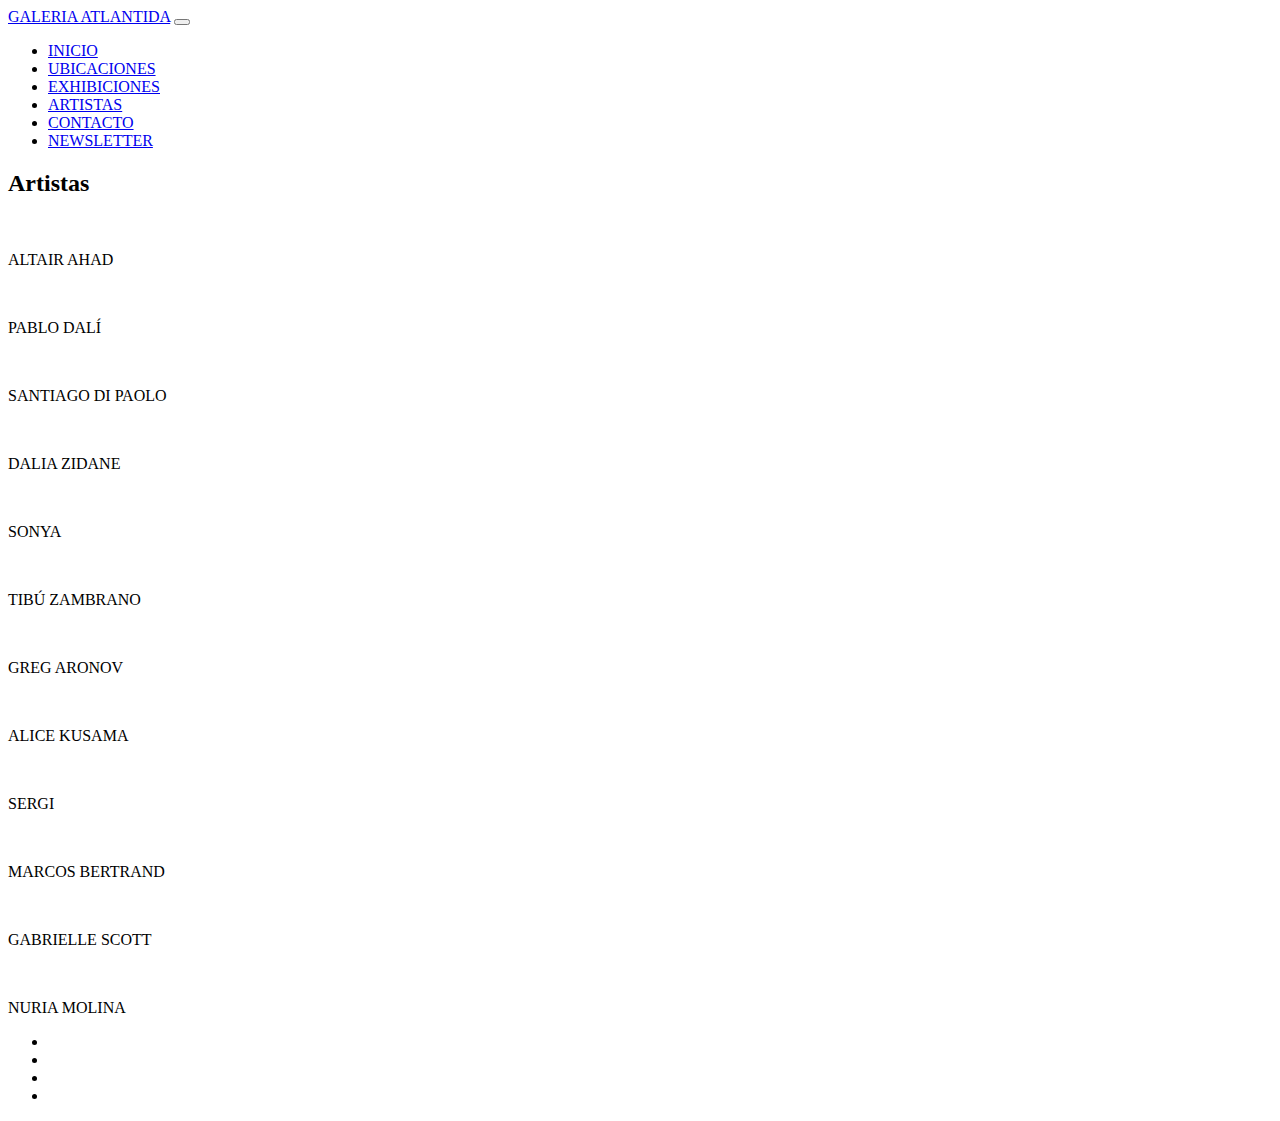
==== pages/Artistas.html @ 8ad232c5 "Add files via upload" ====
<!DOCTYPE html>
<html lang="en">
<head>
    <meta charset="UTF-8">
    <meta http-equiv="X-UA-Compatible" content="IE=edge">
    <meta name="viewport" content="width=device-width, initial-scale=1.0">
    <title>Galeria Atlantida - Galeria de arte ubicada en Buenos Aires</title>
    
    <link rel="stylesheet" href="../Assets/Css/Style.css">
    
    <link rel="preconnect" href="https://fonts.googleapis.com">
    <link rel="preconnect" href="https://fonts.gstatic.com" crossorigin>
    <link href="https://fonts.googleapis.com/css2?family=Italiana&display=swap" rel="stylesheet">
    <link rel="preconnect" href="https://fonts.googleapis.com">
    <link rel="preconnect" href="https://fonts.gstatic.com" crossorigin>
    <link href="https://fonts.googleapis.com/css2?family=Barlow:wght@300&display=swap" rel="stylesheet">
    <link rel="preconnect" href="https://fonts.googleapis.com">
    <link rel="preconnect" href="https://fonts.gstatic.com" crossorigin>
    <link href="https://fonts.googleapis.com/css2?family=Tiro+Kannada&display=swap" rel="stylesheet">
    <link rel="preconnect" href="https://fonts.googleapis.com">
    <link rel="preconnect" href="https://fonts.gstatic.com" crossorigin>
    <link href="https://fonts.googleapis.com/css2?family=Barlow:wght@300&display=swap" rel="stylesheet">
    <!-- CSS only -->
    <link href="https://cdn.jsdelivr.net/npm/bootstrap@5.2.0-beta1/dist/css/bootstrap.min.css" rel="stylesheet" integrity="sha384-0evHe/X+R7YkIZDRvuzKMRqM+OrBnVFBL6DOitfPri4tjfHxaWutUpFmBp4vmVor" crossorigin="anonymous">
</head>

<body class="cont__art">
    <nav class="navbar navbar-expand-lg bg-light">
        <div class="container-fluid">
            <a class="navbar-brand" href="#">GALERIA ATLANTIDA</a>
            <button class="navbar-toggler" type="button" data-bs-toggle="collapse" data-bs-target="#navbarNav" aria-controls="navbarNav" aria-expanded="false" aria-label="Toggle navigation">
                <span class="navbar-toggler-icon"></span>
            </button>
            <div class="collapse navbar-collapse" id="navbarNav">
                <ul class="navbar-nav">
                    <li class="nav-item">
                        <a class="nav-link active" aria-current="page" href="../index.html">INICIO</a>
                    </li>
                    <li class="nav-item">
                        <a class="nav-link" href="../pages/Ubicaciones.html">UBICACIONES</a>
                    </li>
                    <li class="nav-item">
                        <a class="nav-link" href="../pages/Exhibiciones.html">EXHIBICIONES</a>
                    </li>
                    <li class="nav-item">
                        <a class="nav-link" href="../pages/Artistas.html">ARTISTAS</a>
                    </li>
                    <li class="nav-item">
                        <a class="nav-link" href="../pages/Ubicaciones.html">CONTACTO</a>
                    </li>
                    <li class="nav-item">
                        <a class="nav-link" href="../pages/Newsletter.html">NEWSLETTER</a>
                    </li>
                </ul>
            </div>
        </div>
    </nav>

    <header class="p-4">
        <h2>Artistas</h2>
    </header>

    <main class="">
        <div class="d-flex flex-wrap cards__art justify-content-center justify-content-around">
            <div class="card m-2" >
                <img src="/Assets/Img/arte-abstracto.jpg" alt="">
                <p>ALTAIR AHAD</p>
            </div>
            <div class="card m-2">
                <img src="/Assets/Img/arte-cubismo-min.jpg" alt="">
                <p>PABLO DALÍ</p>
            </div>
            <div class="card m-2">
                <img src="/Assets/Img/arte-doodle-min.jpg" alt="">
                <p>SANTIAGO DI PAOLO</p>
            </div>
            <div class="card m-2">
                <img src="/Assets/Img/arte-expresionismo2.jpg" alt="">
                <p>DALIA ZIDANE</p>
            </div>
            <div class="card m-2">
                <img src="/Assets/Img/arte-fotografia-min.jpg" alt="">
                <p>SONYA</p>
            </div>
            <div class="card m-2">
                <img src="/Assets/Img/arte-impresionismo-min.jpg" alt="">
                <p>TIBÚ ZAMBRANO</p>
            </div>
            <div class="card m-2">
                <img src="/Assets/Img/arte-nft-min.jpg" alt="">
                <p>GREG ARONOV</p>
            </div>
            <div class="card m-2">
                <img src="/Assets/Img/arte-oleo-min.jpg" alt="">
                <p>ALICE KUSAMA</p>
            </div>
            <div class="card m-2">
                <img src="/Assets/Img/arte-pop-min.jpg" alt="">
                <p>SERGI</p>
            </div>
            <div class="card m-2">
                <img src="/Assets/Img/arte-realismo-min.jpg" alt="">
                <p>MARCOS BERTRAND </p>
            </div>
            <div class="card m-2">
                <img src="/Assets/Img/arte-surrealismo-min.jpg" alt="">
                <p>GABRIELLE SCOTT</p>
            </div>
            <div class="card m-2">
                <img src="/Assets/Img/arte-abstracto2-min.jpg" alt="">
                <p>NURIA MOLINA</p>
            </div>
        </div>
    </main>

    <!-- Me sale un margin-bottom que no encuentro de dónde sale -->
    <div class="">
        <footer class="footer">
            <div class="container col-10 col-md-10 col-xl-12 pt-1 align-items-center">
                <nav class="">
                    <ul class="d-flex justify-content-around p-3">
                        <li><a href=""><img class="img1"  src="../assets/img/logo-fb.png" alt=""></a></li>
                        <li><a href=""><img class="img1"  src="../assets/img/logo-ig.png" alt=""></a></li>
                        <li><a href=""><img class="img1"  src="../assets/img/logo-pint.png" alt=""></a></li>
                        <li><a href=""><img class="img1"  src="../assets/img/logo-tumblr.png" alt=""></a></li>
                    </ul>
                </nav>
            </div>
        </footer>
    </div>

<!-- JavaScript Bundle with Popper -->
<script src="https://cdn.jsdelivr.net/npm/bootstrap@5.2.0-beta1/dist/js/bootstrap.bundle.min.js" integrity="sha384-pprn3073KE6tl6bjs2QrFaJGz5/SUsLqktiwsUTF55Jfv3qYSDhgCecCxMW52nD2" crossorigin="anonymous"></script>
</body>


</html>
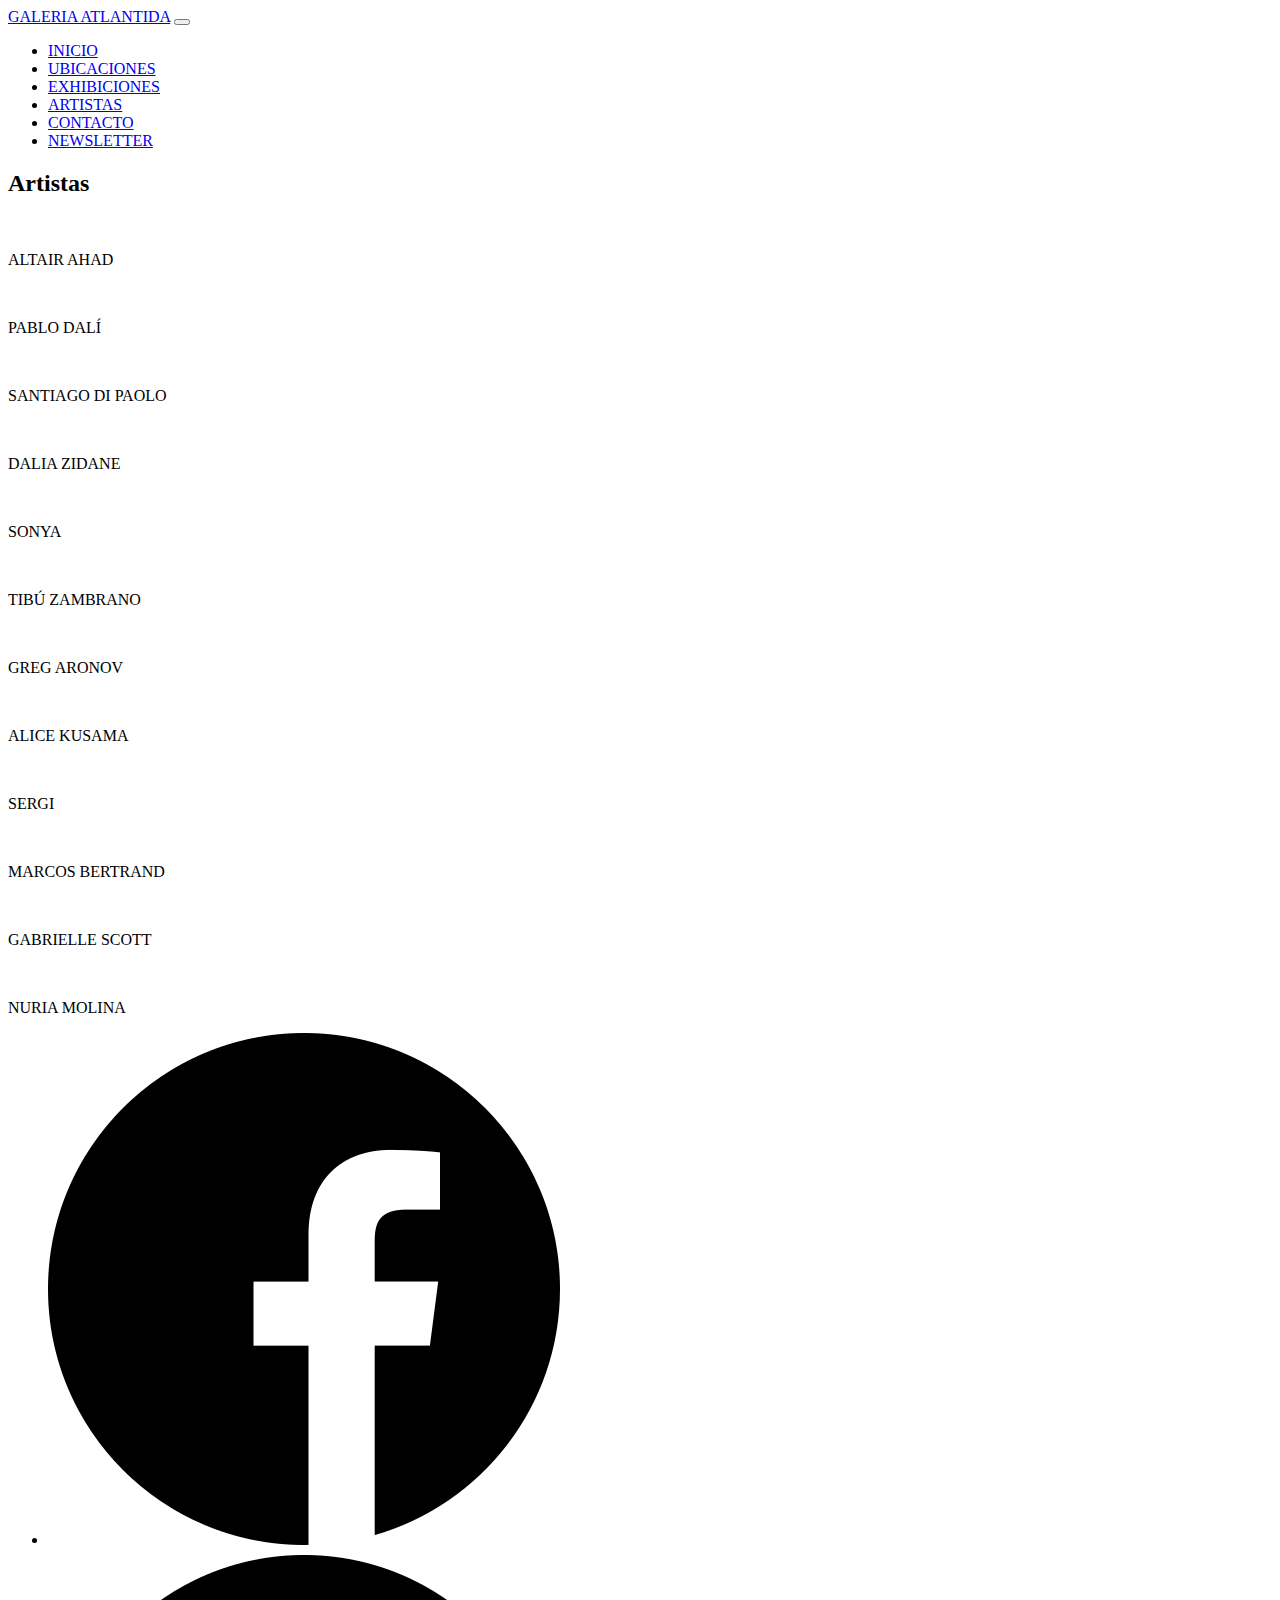
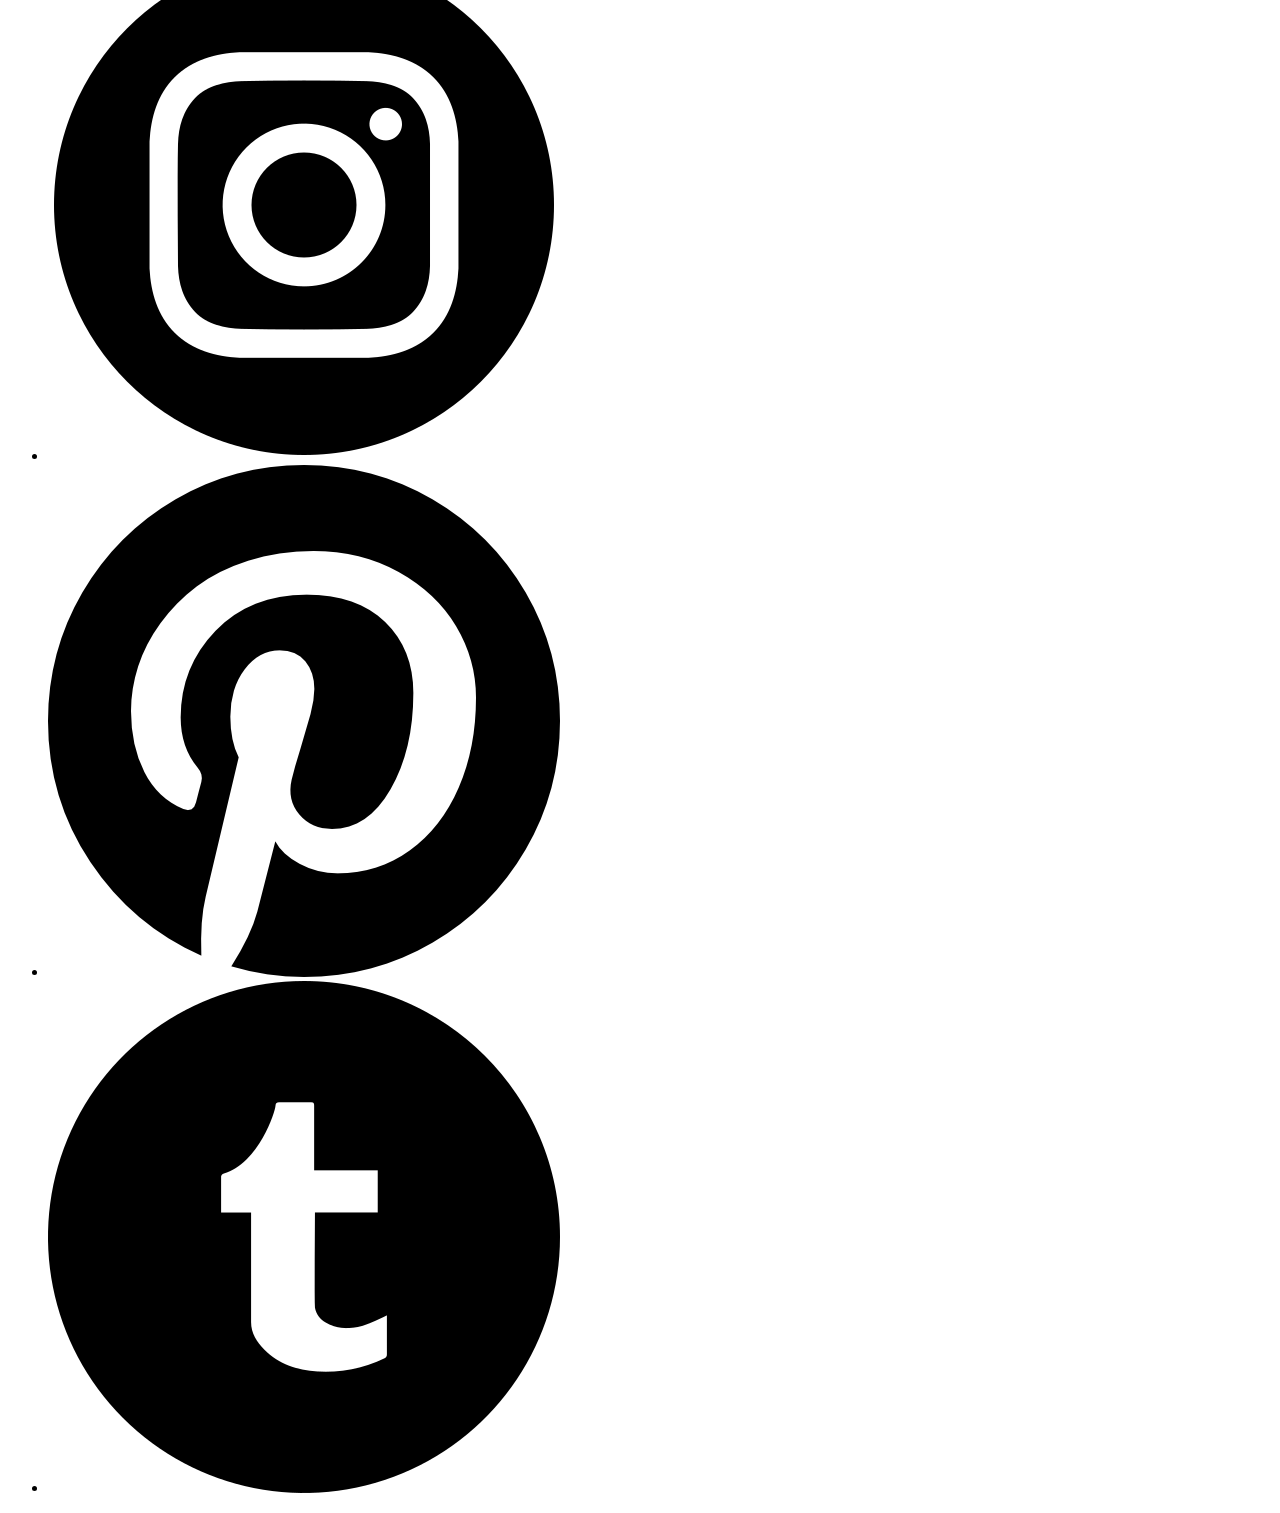
==== commit a7b58b5c: "Add files via upload" ====
--- a/pages/Artistas.html
+++ b/pages/Artistas.html
@@ -113,12 +113,11 @@
         </div>
     </main>
 
-    <!-- Me sale un margin-bottom que no encuentro de dónde sale -->
     <div class="">
         <footer class="footer">
-            <div class="container col-10 col-md-10 col-xl-12 pt-1 align-items-center">
-                <nav class="">
-                    <ul class="d-flex justify-content-around p-3">
+            <div class="container-fluid col-10 col-md-10 col-xl-12 pt-1 align-items-center">
+                <nav class="p-2">
+                    <ul class="d-flex justify-content-around">
                         <li><a href=""><img class="img1"  src="../assets/img/logo-fb.png" alt=""></a></li>
                         <li><a href=""><img class="img1"  src="../assets/img/logo-ig.png" alt=""></a></li>
                         <li><a href=""><img class="img1"  src="../assets/img/logo-pint.png" alt=""></a></li>
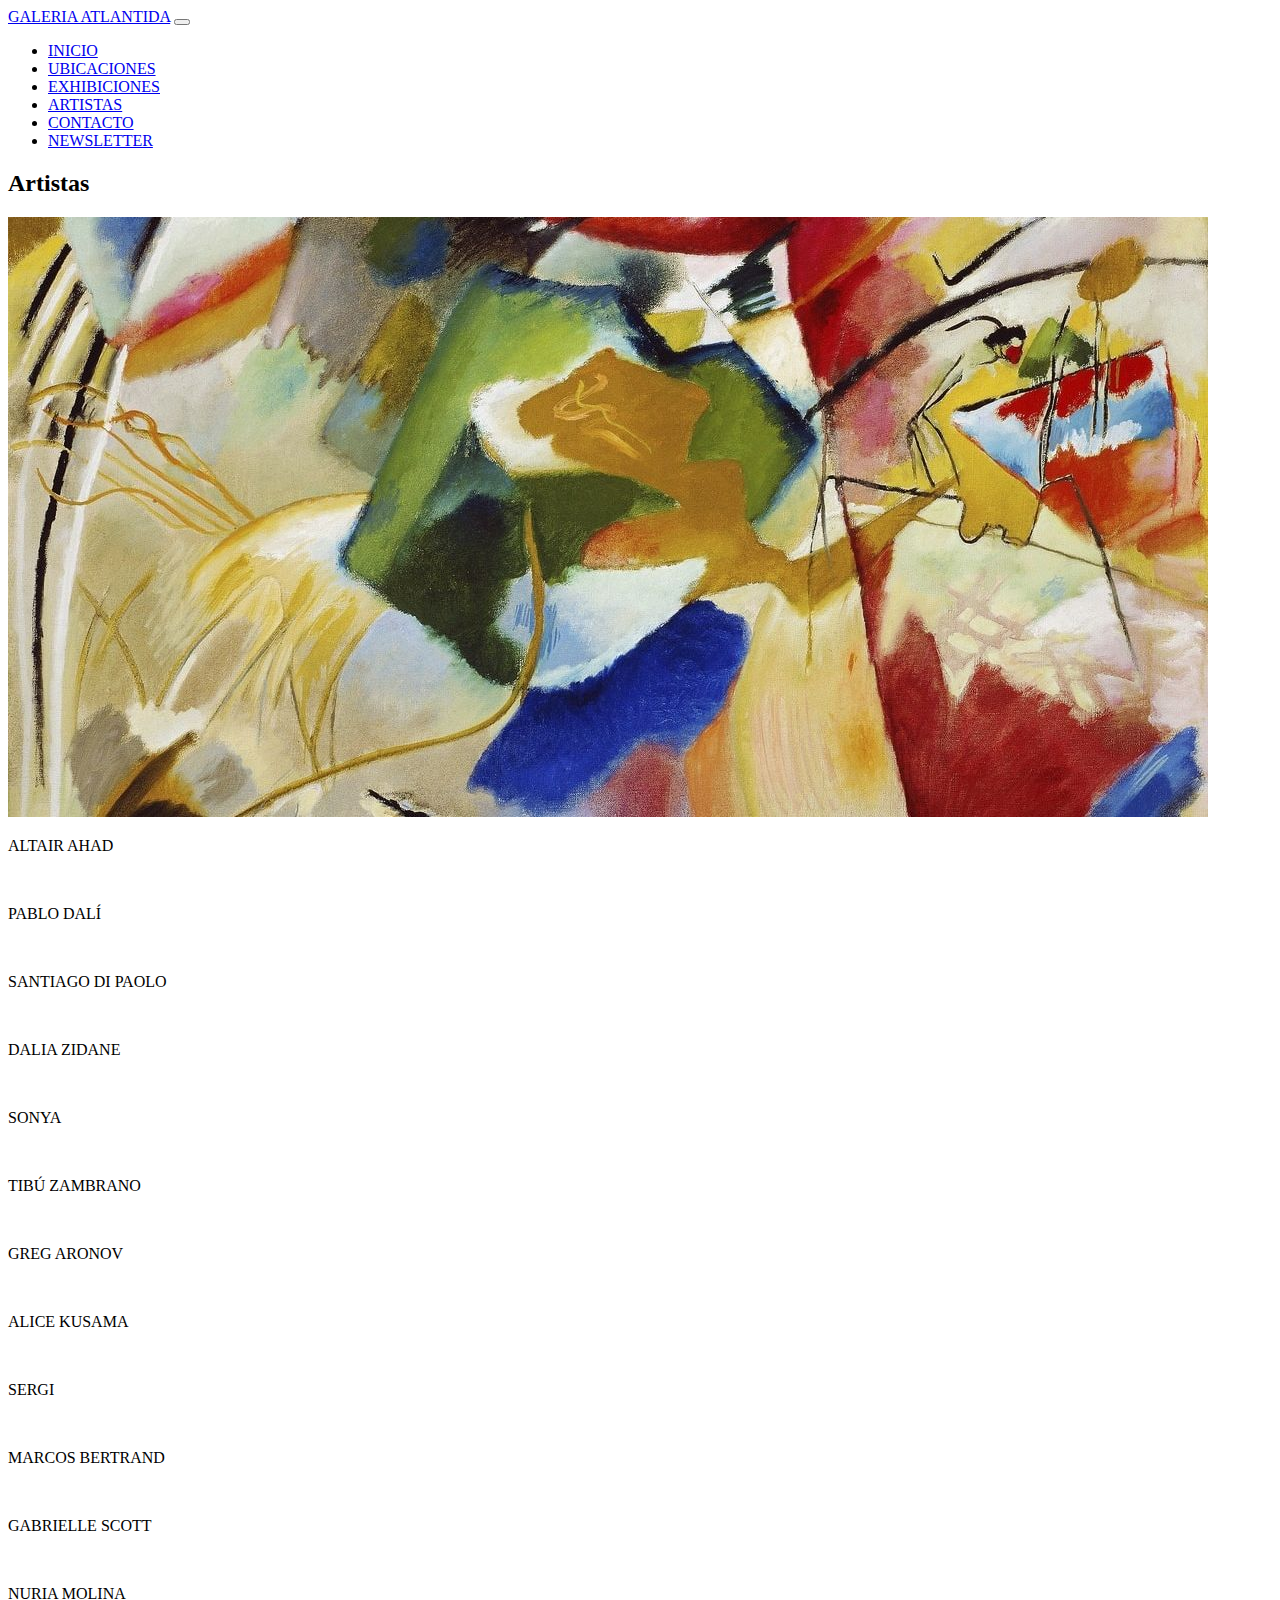
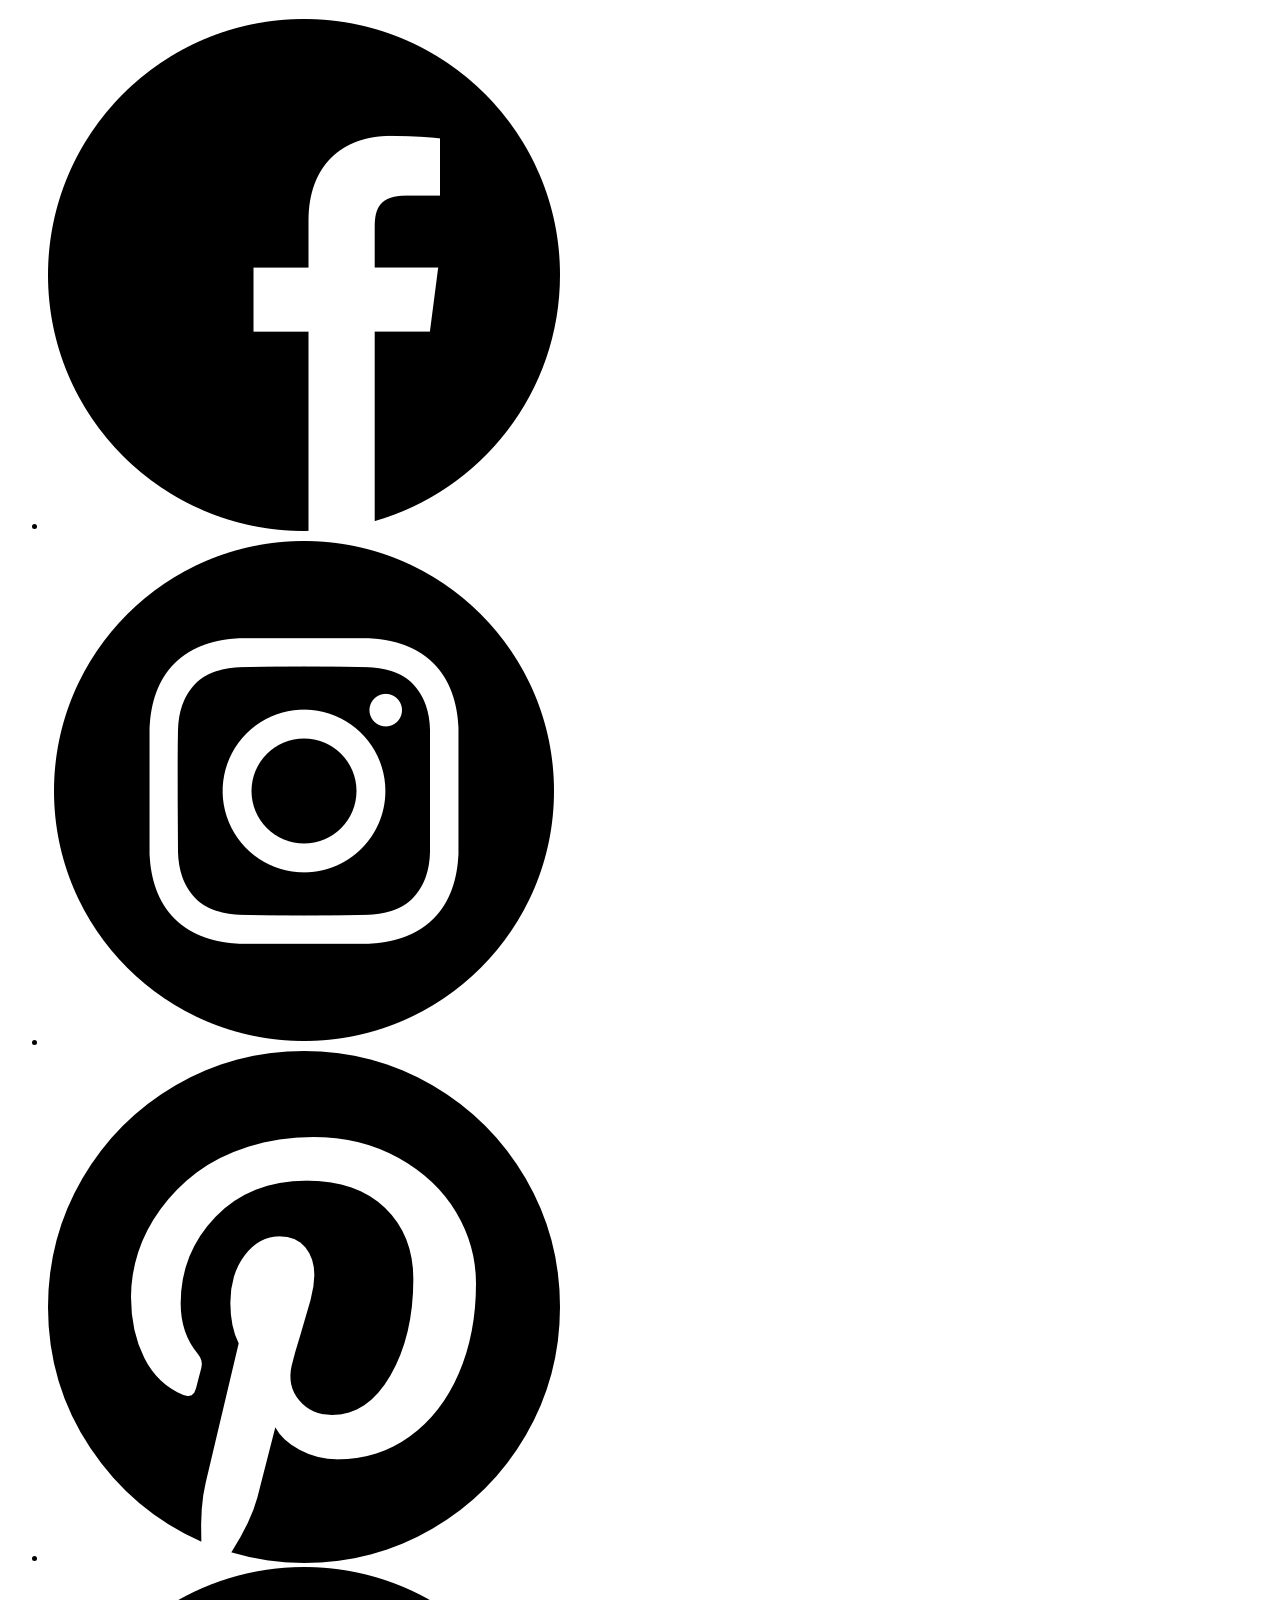
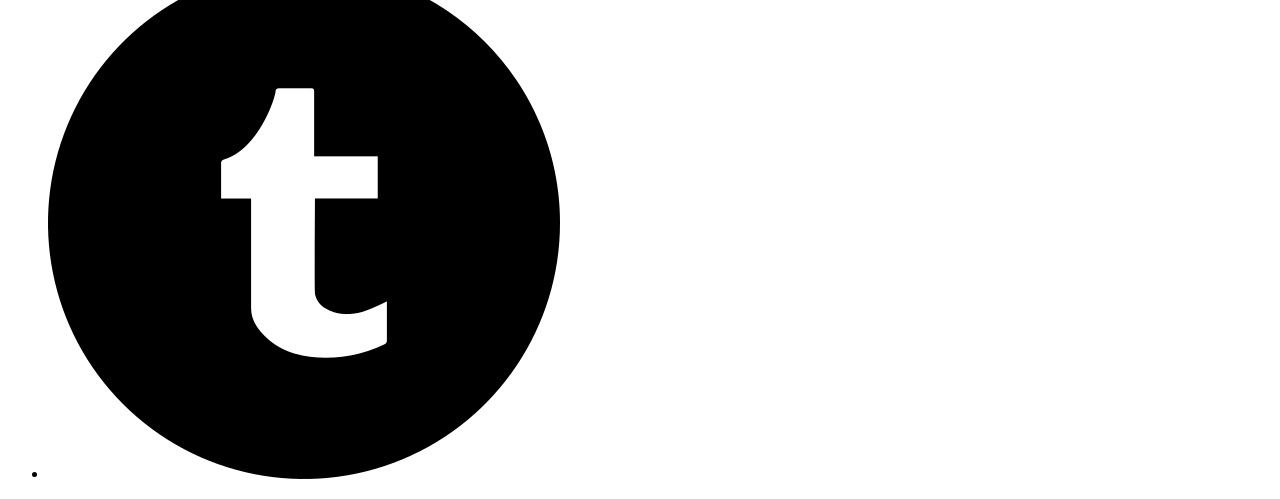
==== commit a1e8ac89: "Update Artistas.html" ====
--- a/pages/Artistas.html
+++ b/pages/Artistas.html
@@ -1,136 +1,136 @@
-<!DOCTYPE html>
-<html lang="en">
-<head>
-    <meta charset="UTF-8">
-    <meta http-equiv="X-UA-Compatible" content="IE=edge">
-    <meta name="viewport" content="width=device-width, initial-scale=1.0">
-    <title>Galeria Atlantida - Galeria de arte ubicada en Buenos Aires</title>
-    
-    <link rel="stylesheet" href="../Assets/Css/Style.css">
-    
-    <link rel="preconnect" href="https://fonts.googleapis.com">
-    <link rel="preconnect" href="https://fonts.gstatic.com" crossorigin>
-    <link href="https://fonts.googleapis.com/css2?family=Italiana&display=swap" rel="stylesheet">
-    <link rel="preconnect" href="https://fonts.googleapis.com">
-    <link rel="preconnect" href="https://fonts.gstatic.com" crossorigin>
-    <link href="https://fonts.googleapis.com/css2?family=Barlow:wght@300&display=swap" rel="stylesheet">
-    <link rel="preconnect" href="https://fonts.googleapis.com">
-    <link rel="preconnect" href="https://fonts.gstatic.com" crossorigin>
-    <link href="https://fonts.googleapis.com/css2?family=Tiro+Kannada&display=swap" rel="stylesheet">
-    <link rel="preconnect" href="https://fonts.googleapis.com">
-    <link rel="preconnect" href="https://fonts.gstatic.com" crossorigin>
-    <link href="https://fonts.googleapis.com/css2?family=Barlow:wght@300&display=swap" rel="stylesheet">
-    <!-- CSS only -->
-    <link href="https://cdn.jsdelivr.net/npm/bootstrap@5.2.0-beta1/dist/css/bootstrap.min.css" rel="stylesheet" integrity="sha384-0evHe/X+R7YkIZDRvuzKMRqM+OrBnVFBL6DOitfPri4tjfHxaWutUpFmBp4vmVor" crossorigin="anonymous">
-</head>
-
-<body class="cont__art">
-    <nav class="navbar navbar-expand-lg bg-light">
-        <div class="container-fluid">
-            <a class="navbar-brand" href="#">GALERIA ATLANTIDA</a>
-            <button class="navbar-toggler" type="button" data-bs-toggle="collapse" data-bs-target="#navbarNav" aria-controls="navbarNav" aria-expanded="false" aria-label="Toggle navigation">
-                <span class="navbar-toggler-icon"></span>
-            </button>
-            <div class="collapse navbar-collapse" id="navbarNav">
-                <ul class="navbar-nav">
-                    <li class="nav-item">
-                        <a class="nav-link active" aria-current="page" href="../index.html">INICIO</a>
-                    </li>
-                    <li class="nav-item">
-                        <a class="nav-link" href="../pages/Ubicaciones.html">UBICACIONES</a>
-                    </li>
-                    <li class="nav-item">
-                        <a class="nav-link" href="../pages/Exhibiciones.html">EXHIBICIONES</a>
-                    </li>
-                    <li class="nav-item">
-                        <a class="nav-link" href="../pages/Artistas.html">ARTISTAS</a>
-                    </li>
-                    <li class="nav-item">
-                        <a class="nav-link" href="../pages/Ubicaciones.html">CONTACTO</a>
-                    </li>
-                    <li class="nav-item">
-                        <a class="nav-link" href="../pages/Newsletter.html">NEWSLETTER</a>
-                    </li>
-                </ul>
-            </div>
-        </div>
-    </nav>
-
-    <header class="p-4">
-        <h2>Artistas</h2>
-    </header>
-
-    <main class="">
-        <div class="d-flex flex-wrap cards__art justify-content-center justify-content-around">
-            <div class="card m-2" >
-                <img src="/Assets/Img/arte-abstracto.jpg" alt="">
-                <p>ALTAIR AHAD</p>
-            </div>
-            <div class="card m-2">
-                <img src="/Assets/Img/arte-cubismo-min.jpg" alt="">
-                <p>PABLO DALÍ</p>
-            </div>
-            <div class="card m-2">
-                <img src="/Assets/Img/arte-doodle-min.jpg" alt="">
-                <p>SANTIAGO DI PAOLO</p>
-            </div>
-            <div class="card m-2">
-                <img src="/Assets/Img/arte-expresionismo2.jpg" alt="">
-                <p>DALIA ZIDANE</p>
-            </div>
-            <div class="card m-2">
-                <img src="/Assets/Img/arte-fotografia-min.jpg" alt="">
-                <p>SONYA</p>
-            </div>
-            <div class="card m-2">
-                <img src="/Assets/Img/arte-impresionismo-min.jpg" alt="">
-                <p>TIBÚ ZAMBRANO</p>
-            </div>
-            <div class="card m-2">
-                <img src="/Assets/Img/arte-nft-min.jpg" alt="">
-                <p>GREG ARONOV</p>
-            </div>
-            <div class="card m-2">
-                <img src="/Assets/Img/arte-oleo-min.jpg" alt="">
-                <p>ALICE KUSAMA</p>
-            </div>
-            <div class="card m-2">
-                <img src="/Assets/Img/arte-pop-min.jpg" alt="">
-                <p>SERGI</p>
-            </div>
-            <div class="card m-2">
-                <img src="/Assets/Img/arte-realismo-min.jpg" alt="">
-                <p>MARCOS BERTRAND </p>
-            </div>
-            <div class="card m-2">
-                <img src="/Assets/Img/arte-surrealismo-min.jpg" alt="">
-                <p>GABRIELLE SCOTT</p>
-            </div>
-            <div class="card m-2">
-                <img src="/Assets/Img/arte-abstracto2-min.jpg" alt="">
-                <p>NURIA MOLINA</p>
-            </div>
-        </div>
-    </main>
-
-    <div class="">
-        <footer class="footer">
-            <div class="container-fluid col-10 col-md-10 col-xl-12 pt-1 align-items-center">
-                <nav class="p-2">
-                    <ul class="d-flex justify-content-around">
-                        <li><a href=""><img class="img1"  src="../assets/img/logo-fb.png" alt=""></a></li>
-                        <li><a href=""><img class="img1"  src="../assets/img/logo-ig.png" alt=""></a></li>
-                        <li><a href=""><img class="img1"  src="../assets/img/logo-pint.png" alt=""></a></li>
-                        <li><a href=""><img class="img1"  src="../assets/img/logo-tumblr.png" alt=""></a></li>
-                    </ul>
-                </nav>
-            </div>
-        </footer>
-    </div>
-
-<!-- JavaScript Bundle with Popper -->
-<script src="https://cdn.jsdelivr.net/npm/bootstrap@5.2.0-beta1/dist/js/bootstrap.bundle.min.js" integrity="sha384-pprn3073KE6tl6bjs2QrFaJGz5/SUsLqktiwsUTF55Jfv3qYSDhgCecCxMW52nD2" crossorigin="anonymous"></script>
-</body>
-
-
-</html>+<!DOCTYPE html>
+<html lang="en">
+<head>
+    <meta charset="UTF-8">
+    <meta http-equiv="X-UA-Compatible" content="IE=edge">
+    <meta name="viewport" content="width=device-width, initial-scale=1.0">
+    <title>Galeria Atlantida - Galeria de arte ubicada en Buenos Aires</title>
+    
+    <link rel="stylesheet" href="../Assets/Css/Style.css">
+    
+    <link rel="preconnect" href="https://fonts.googleapis.com">
+    <link rel="preconnect" href="https://fonts.gstatic.com" crossorigin>
+    <link href="https://fonts.googleapis.com/css2?family=Italiana&display=swap" rel="stylesheet">
+    <link rel="preconnect" href="https://fonts.googleapis.com">
+    <link rel="preconnect" href="https://fonts.gstatic.com" crossorigin>
+    <link href="https://fonts.googleapis.com/css2?family=Barlow:wght@300&display=swap" rel="stylesheet">
+    <link rel="preconnect" href="https://fonts.googleapis.com">
+    <link rel="preconnect" href="https://fonts.gstatic.com" crossorigin>
+    <link href="https://fonts.googleapis.com/css2?family=Tiro+Kannada&display=swap" rel="stylesheet">
+    <link rel="preconnect" href="https://fonts.googleapis.com">
+    <link rel="preconnect" href="https://fonts.gstatic.com" crossorigin>
+    <link href="https://fonts.googleapis.com/css2?family=Barlow:wght@300&display=swap" rel="stylesheet">
+    <!-- CSS only -->
+    <link href="https://cdn.jsdelivr.net/npm/bootstrap@5.2.0-beta1/dist/css/bootstrap.min.css" rel="stylesheet" integrity="sha384-0evHe/X+R7YkIZDRvuzKMRqM+OrBnVFBL6DOitfPri4tjfHxaWutUpFmBp4vmVor" crossorigin="anonymous">
+</head>
+
+<body class="cont__art">
+    <nav class="navbar navbar-expand-lg bg-light">
+        <div class="container-fluid">
+            <a class="navbar-brand" href="#">GALERIA ATLANTIDA</a>
+            <button class="navbar-toggler" type="button" data-bs-toggle="collapse" data-bs-target="#navbarNav" aria-controls="navbarNav" aria-expanded="false" aria-label="Toggle navigation">
+                <span class="navbar-toggler-icon"></span>
+            </button>
+            <div class="collapse navbar-collapse" id="navbarNav">
+                <ul class="navbar-nav">
+                    <li class="nav-item">
+                        <a class="nav-link active" aria-current="page" href="../index.html">INICIO</a>
+                    </li>
+                    <li class="nav-item">
+                        <a class="nav-link" href="../pages/Ubicaciones.html">UBICACIONES</a>
+                    </li>
+                    <li class="nav-item">
+                        <a class="nav-link" href="../pages/Exhibiciones.html">EXHIBICIONES</a>
+                    </li>
+                    <li class="nav-item">
+                        <a class="nav-link" href="../pages/Artistas.html">ARTISTAS</a>
+                    </li>
+                    <li class="nav-item">
+                        <a class="nav-link" href="../pages/Ubicaciones.html">CONTACTO</a>
+                    </li>
+                    <li class="nav-item">
+                        <a class="nav-link" href="../pages/Newsletter.html">NEWSLETTER</a>
+                    </li>
+                </ul>
+            </div>
+        </div>
+    </nav>
+
+    <header class="p-4">
+        <h2>Artistas</h2>
+    </header>
+
+    <main class="">
+        <div class="d-flex flex-wrap cards__art justify-content-center justify-content-around">
+            <div class="card m-2" >
+                <img src="/assets/img/arte-abstracto.jpg" alt="">
+                <p>ALTAIR AHAD</p>
+            </div>
+            <div class="card m-2">
+                <img src="/Assets/Img/arte-cubismo-min.jpg" alt="">
+                <p>PABLO DALÍ</p>
+            </div>
+            <div class="card m-2">
+                <img src="/Assets/Img/arte-doodle-min.jpg" alt="">
+                <p>SANTIAGO DI PAOLO</p>
+            </div>
+            <div class="card m-2">
+                <img src="/Assets/Img/arte-expresionismo2.jpg" alt="">
+                <p>DALIA ZIDANE</p>
+            </div>
+            <div class="card m-2">
+                <img src="/Assets/Img/arte-fotografia-min.jpg" alt="">
+                <p>SONYA</p>
+            </div>
+            <div class="card m-2">
+                <img src="/Assets/Img/arte-impresionismo-min.jpg" alt="">
+                <p>TIBÚ ZAMBRANO</p>
+            </div>
+            <div class="card m-2">
+                <img src="/Assets/Img/arte-nft-min.jpg" alt="">
+                <p>GREG ARONOV</p>
+            </div>
+            <div class="card m-2">
+                <img src="/Assets/Img/arte-oleo-min.jpg" alt="">
+                <p>ALICE KUSAMA</p>
+            </div>
+            <div class="card m-2">
+                <img src="/Assets/Img/arte-pop-min.jpg" alt="">
+                <p>SERGI</p>
+            </div>
+            <div class="card m-2">
+                <img src="/Assets/Img/arte-realismo-min.jpg" alt="">
+                <p>MARCOS BERTRAND </p>
+            </div>
+            <div class="card m-2">
+                <img src="/Assets/Img/arte-surrealismo-min.jpg" alt="">
+                <p>GABRIELLE SCOTT</p>
+            </div>
+            <div class="card m-2">
+                <img src="/Assets/Img/arte-abstracto2-min.jpg" alt="">
+                <p>NURIA MOLINA</p>
+            </div>
+        </div>
+    </main>
+
+    <div class="">
+        <footer class="footer">
+            <div class="container-fluid col-10 col-md-10 col-xl-12 pt-1 align-items-center">
+                <nav class="p-2">
+                    <ul class="d-flex justify-content-around">
+                        <li><a href=""><img class="img1"  src="../assets/img/logo-fb.png" alt=""></a></li>
+                        <li><a href=""><img class="img1"  src="../assets/img/logo-ig.png" alt=""></a></li>
+                        <li><a href=""><img class="img1"  src="../assets/img/logo-pint.png" alt=""></a></li>
+                        <li><a href=""><img class="img1"  src="../assets/img/logo-tumblr.png" alt=""></a></li>
+                    </ul>
+                </nav>
+            </div>
+        </footer>
+    </div>
+
+<!-- JavaScript Bundle with Popper -->
+<script src="https://cdn.jsdelivr.net/npm/bootstrap@5.2.0-beta1/dist/js/bootstrap.bundle.min.js" integrity="sha384-pprn3073KE6tl6bjs2QrFaJGz5/SUsLqktiwsUTF55Jfv3qYSDhgCecCxMW52nD2" crossorigin="anonymous"></script>
+</body>
+
+
+</html>
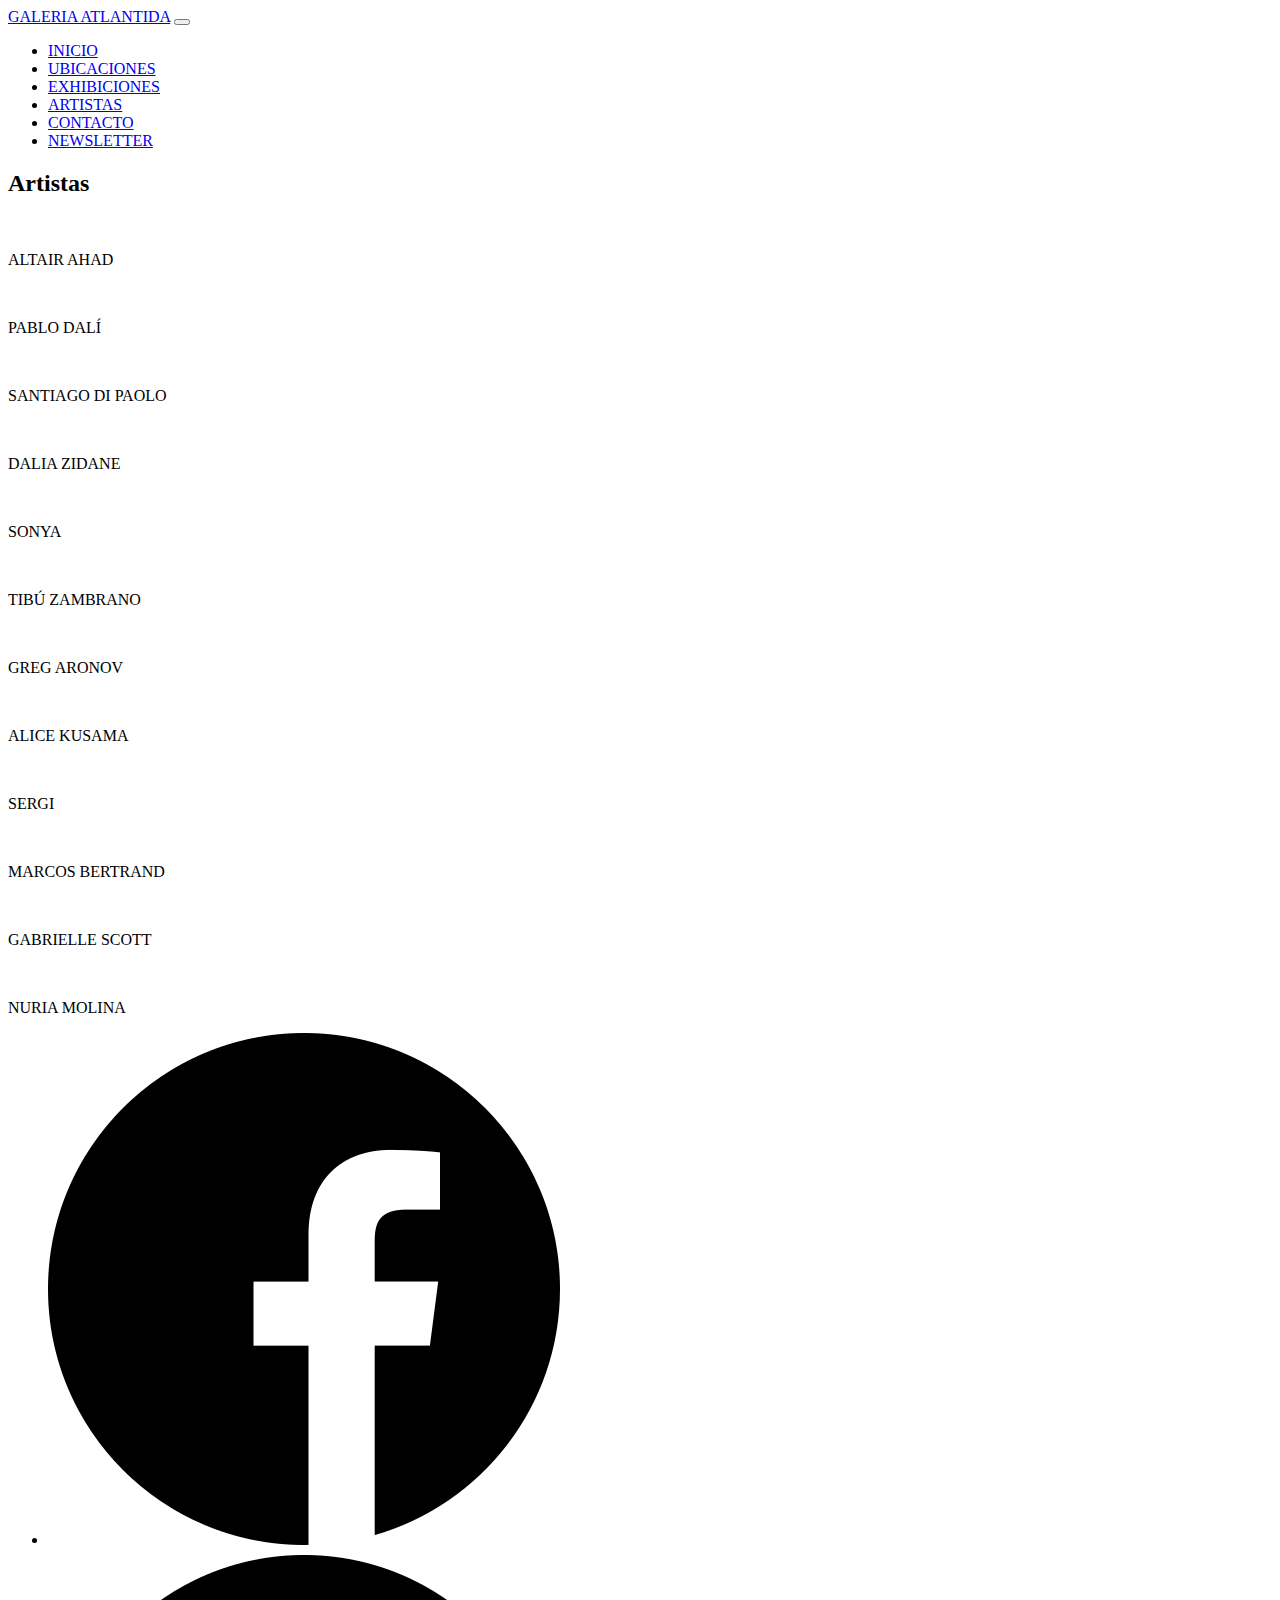
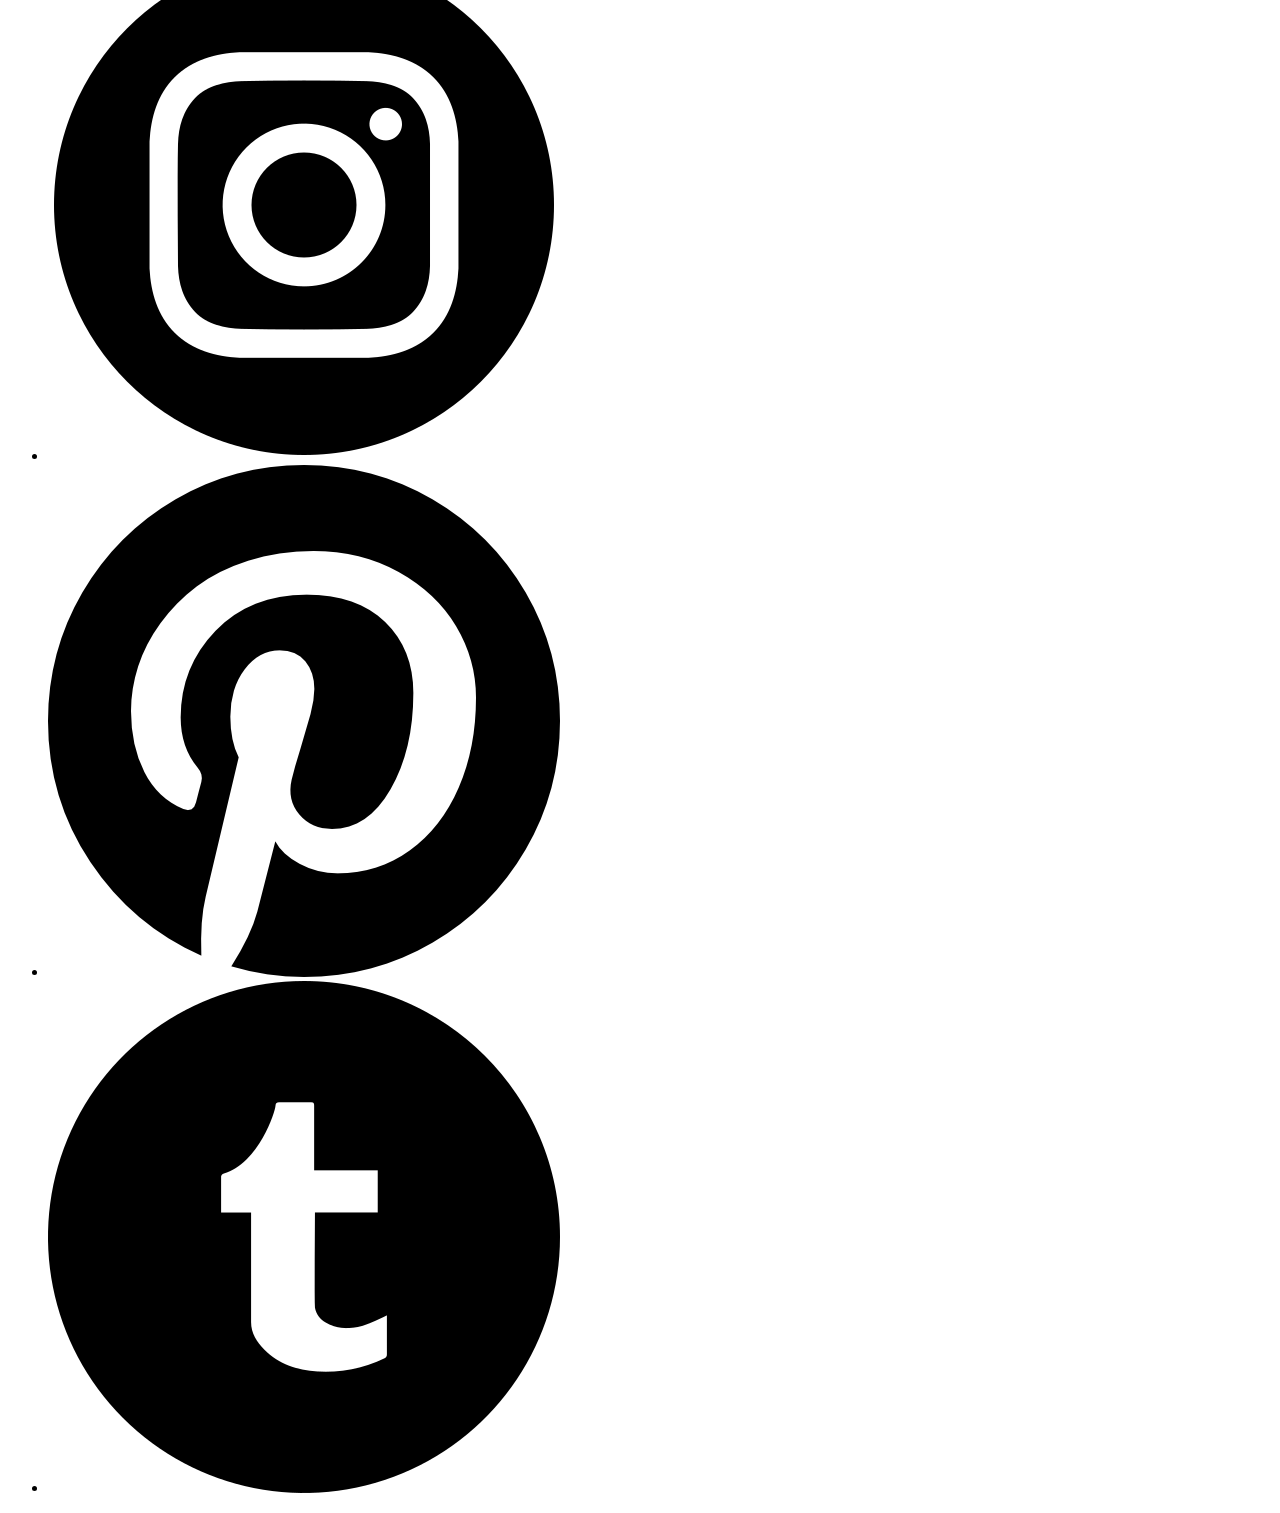
==== commit 01eba17a: "corregi ruta de la imagenes en artistas" ====
--- a/pages/Artistas.html
+++ b/pages/Artistas.html
@@ -63,51 +63,51 @@
     <main class="">
         <div class="d-flex flex-wrap cards__art justify-content-center justify-content-around">
             <div class="card m-2" >
-                <img src="/assets/img/arte-abstracto.jpg" alt="">
+                <img src="../Assets/Img/arte-abstracto.jpg" alt="">
                 <p>ALTAIR AHAD</p>
             </div>
             <div class="card m-2">
-                <img src="/Assets/Img/arte-cubismo-min.jpg" alt="">
+                <img src="../Assets/Img/arte-cubismo-min.jpg" alt="">
                 <p>PABLO DALÍ</p>
             </div>
             <div class="card m-2">
-                <img src="/Assets/Img/arte-doodle-min.jpg" alt="">
+                <img src="../Assets/Img/arte-doodle-min.jpg" alt="">
                 <p>SANTIAGO DI PAOLO</p>
             </div>
             <div class="card m-2">
-                <img src="/Assets/Img/arte-expresionismo2.jpg" alt="">
+                <img src="../Assets/Img/arte-expresionismo2.jpg" alt="">
                 <p>DALIA ZIDANE</p>
             </div>
             <div class="card m-2">
-                <img src="/Assets/Img/arte-fotografia-min.jpg" alt="">
+                <img src="../Assets/Img/arte-fotografia-min.jpg" alt="">
                 <p>SONYA</p>
             </div>
             <div class="card m-2">
-                <img src="/Assets/Img/arte-impresionismo-min.jpg" alt="">
+                <img src="../Assets/Img/arte-impresionismo-min.jpg" alt="">
                 <p>TIBÚ ZAMBRANO</p>
             </div>
             <div class="card m-2">
-                <img src="/Assets/Img/arte-nft-min.jpg" alt="">
+                <img src="../Assets/Img/arte-nft-min.jpg" alt="">
                 <p>GREG ARONOV</p>
             </div>
             <div class="card m-2">
-                <img src="/Assets/Img/arte-oleo-min.jpg" alt="">
+                <img src="../Assets/Img/arte-oleo-min.jpg" alt="">
                 <p>ALICE KUSAMA</p>
             </div>
             <div class="card m-2">
-                <img src="/Assets/Img/arte-pop-min.jpg" alt="">
+                <img src="../Assets/Img/arte-pop-min.jpg" alt="">
                 <p>SERGI</p>
             </div>
             <div class="card m-2">
-                <img src="/Assets/Img/arte-realismo-min.jpg" alt="">
+                <img src="../Assets/Img/arte-realismo-min.jpg" alt="">
                 <p>MARCOS BERTRAND </p>
             </div>
             <div class="card m-2">
-                <img src="/Assets/Img/arte-surrealismo-min.jpg" alt="">
+                <img src="../Assets/Img/arte-surrealismo-min.jpg" alt="">
                 <p>GABRIELLE SCOTT</p>
             </div>
             <div class="card m-2">
-                <img src="/Assets/Img/arte-abstracto2-min.jpg" alt="">
+                <img src="../Assets/Img/arte-abstracto2-min.jpg" alt="">
                 <p>NURIA MOLINA</p>
             </div>
         </div>
@@ -133,4 +133,4 @@
 </body>
 
 
-</html>
+</html>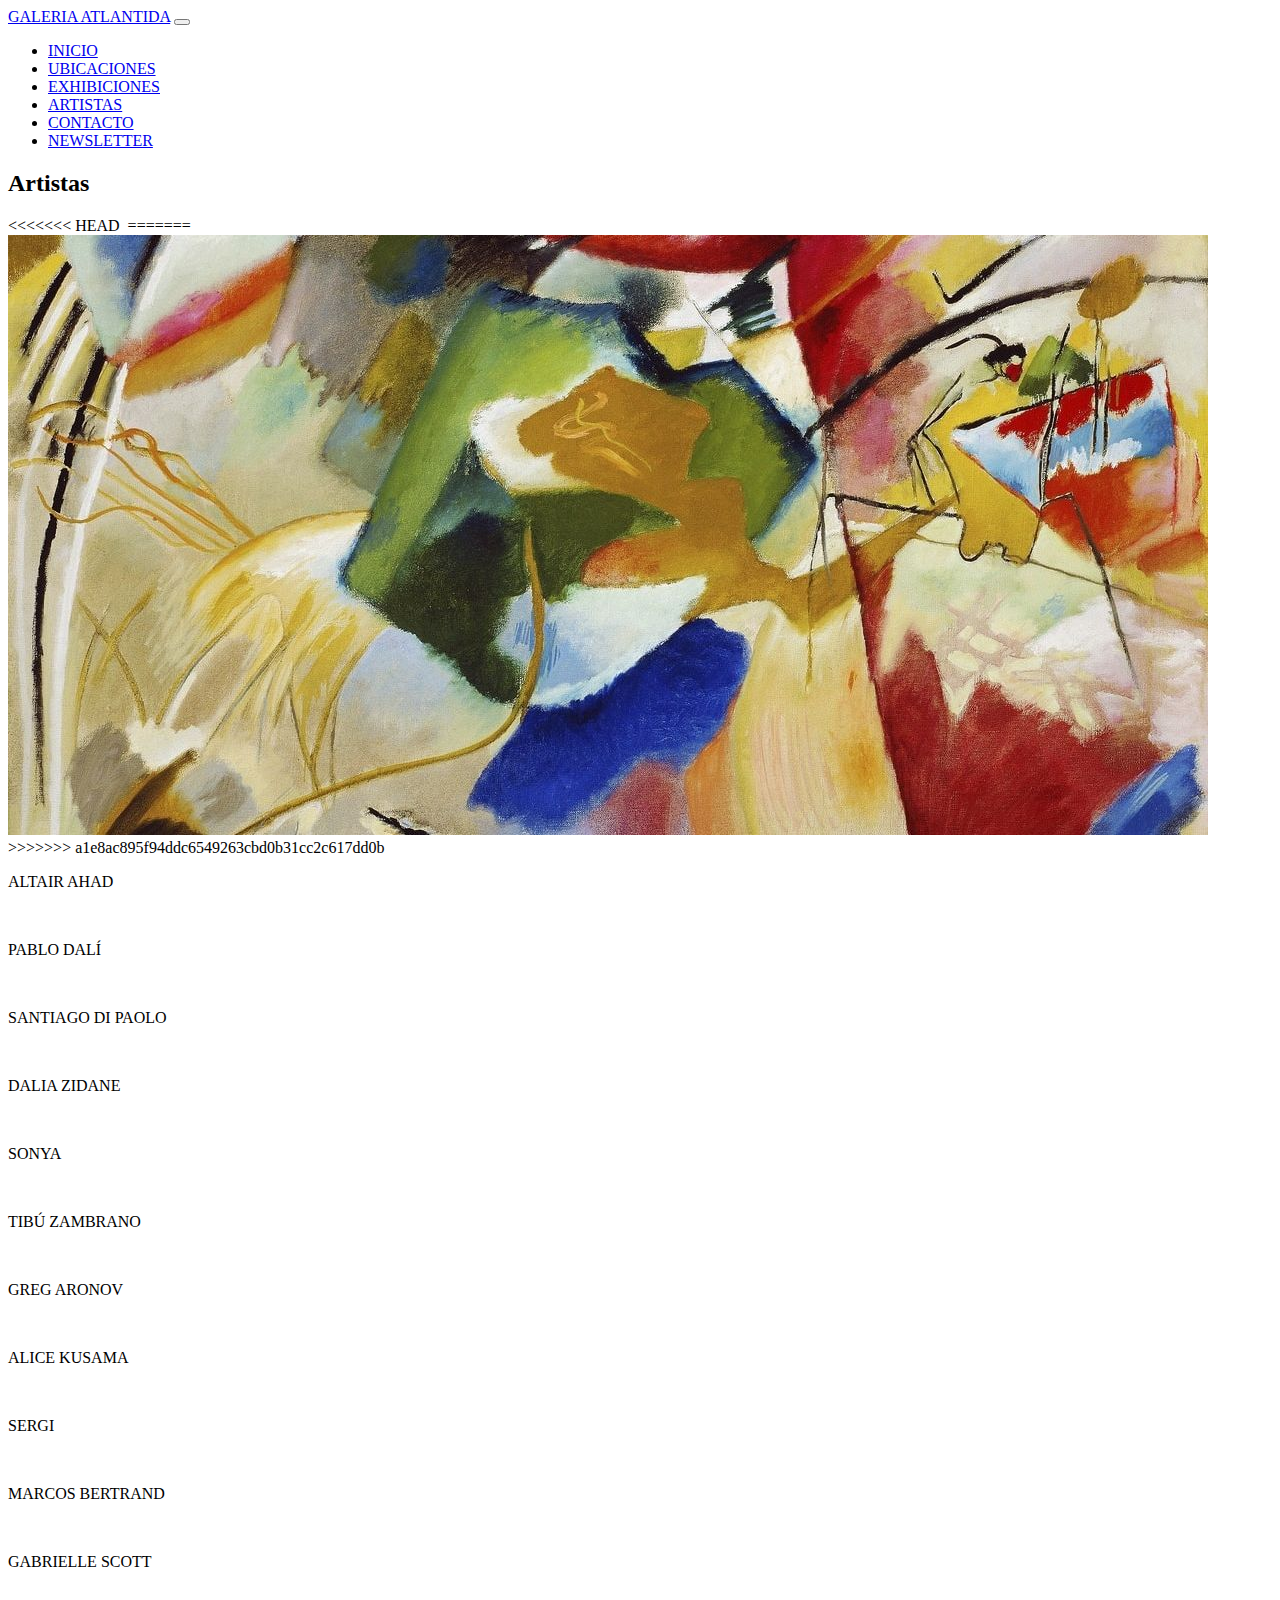
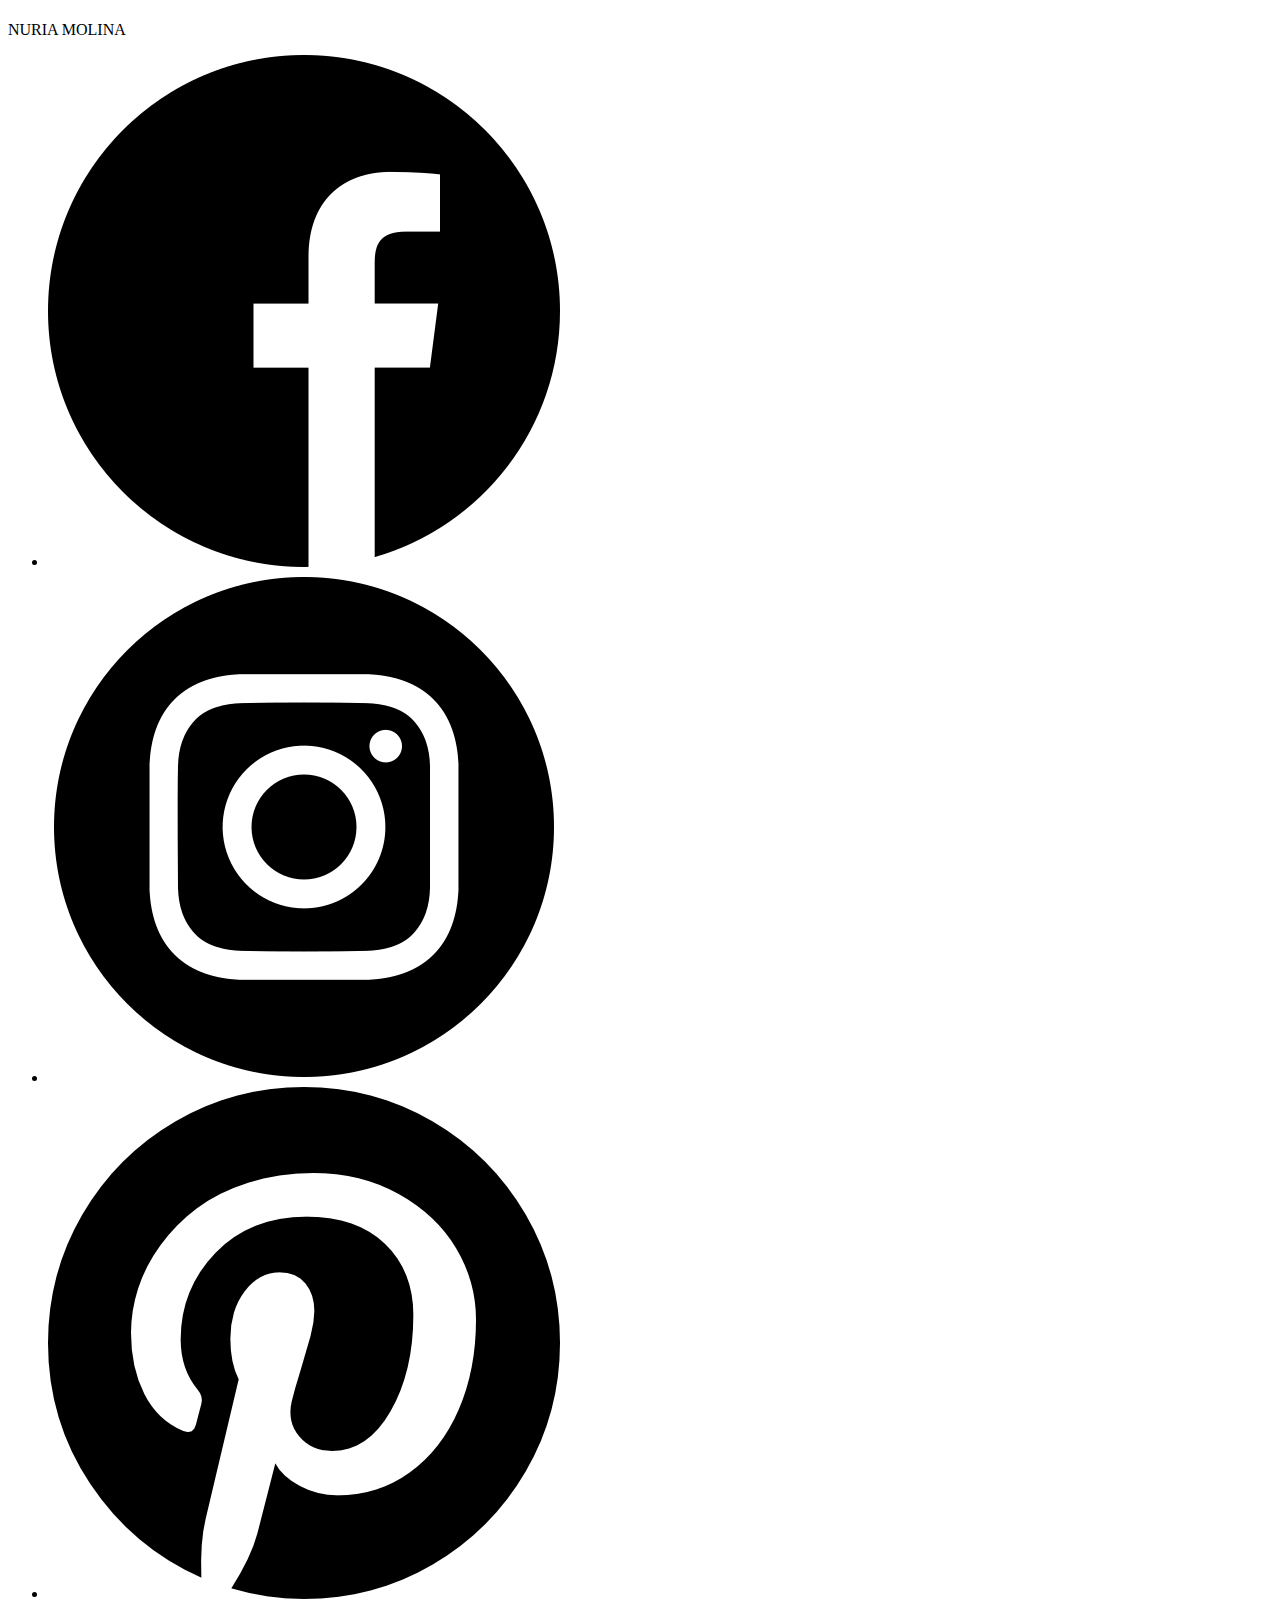
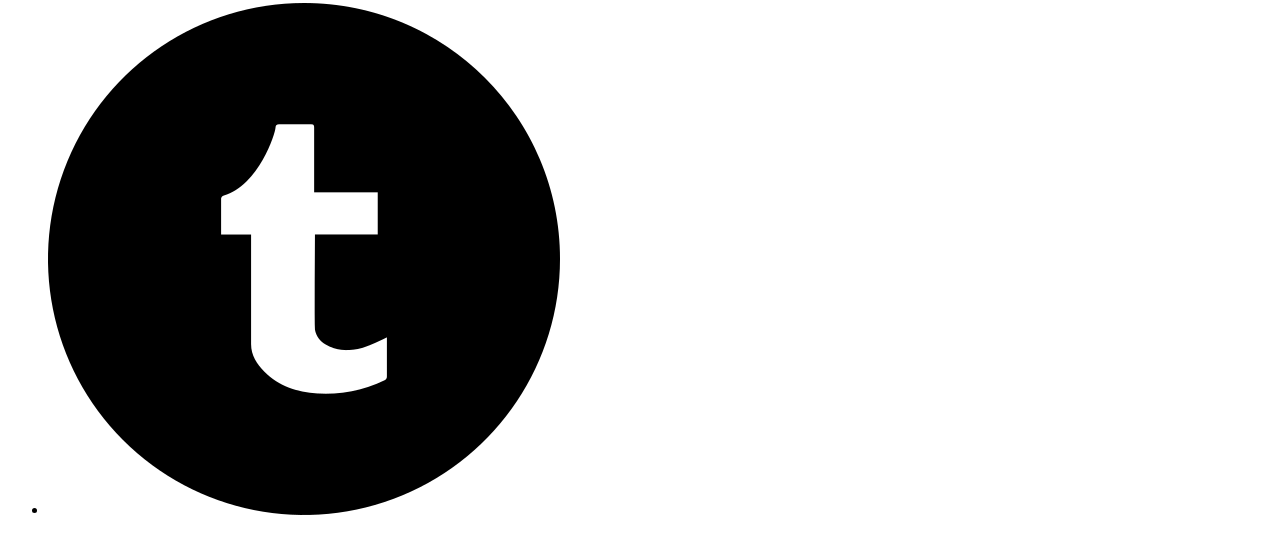
==== commit 6b06a2a2: "hice un pull" ====
--- a/pages/Artistas.html
+++ b/pages/Artistas.html
@@ -63,7 +63,11 @@
     <main class="">
         <div class="d-flex flex-wrap cards__art justify-content-center justify-content-around">
             <div class="card m-2" >
+<<<<<<< HEAD
                 <img src="../Assets/Img/arte-abstracto.jpg" alt="">
+=======
+                <img src="/assets/img/arte-abstracto.jpg" alt="">
+>>>>>>> a1e8ac895f94ddc6549263cbd0b31cc2c617dd0b
                 <p>ALTAIR AHAD</p>
             </div>
             <div class="card m-2">
@@ -133,4 +137,4 @@
 </body>
 
 
-</html>+</html>
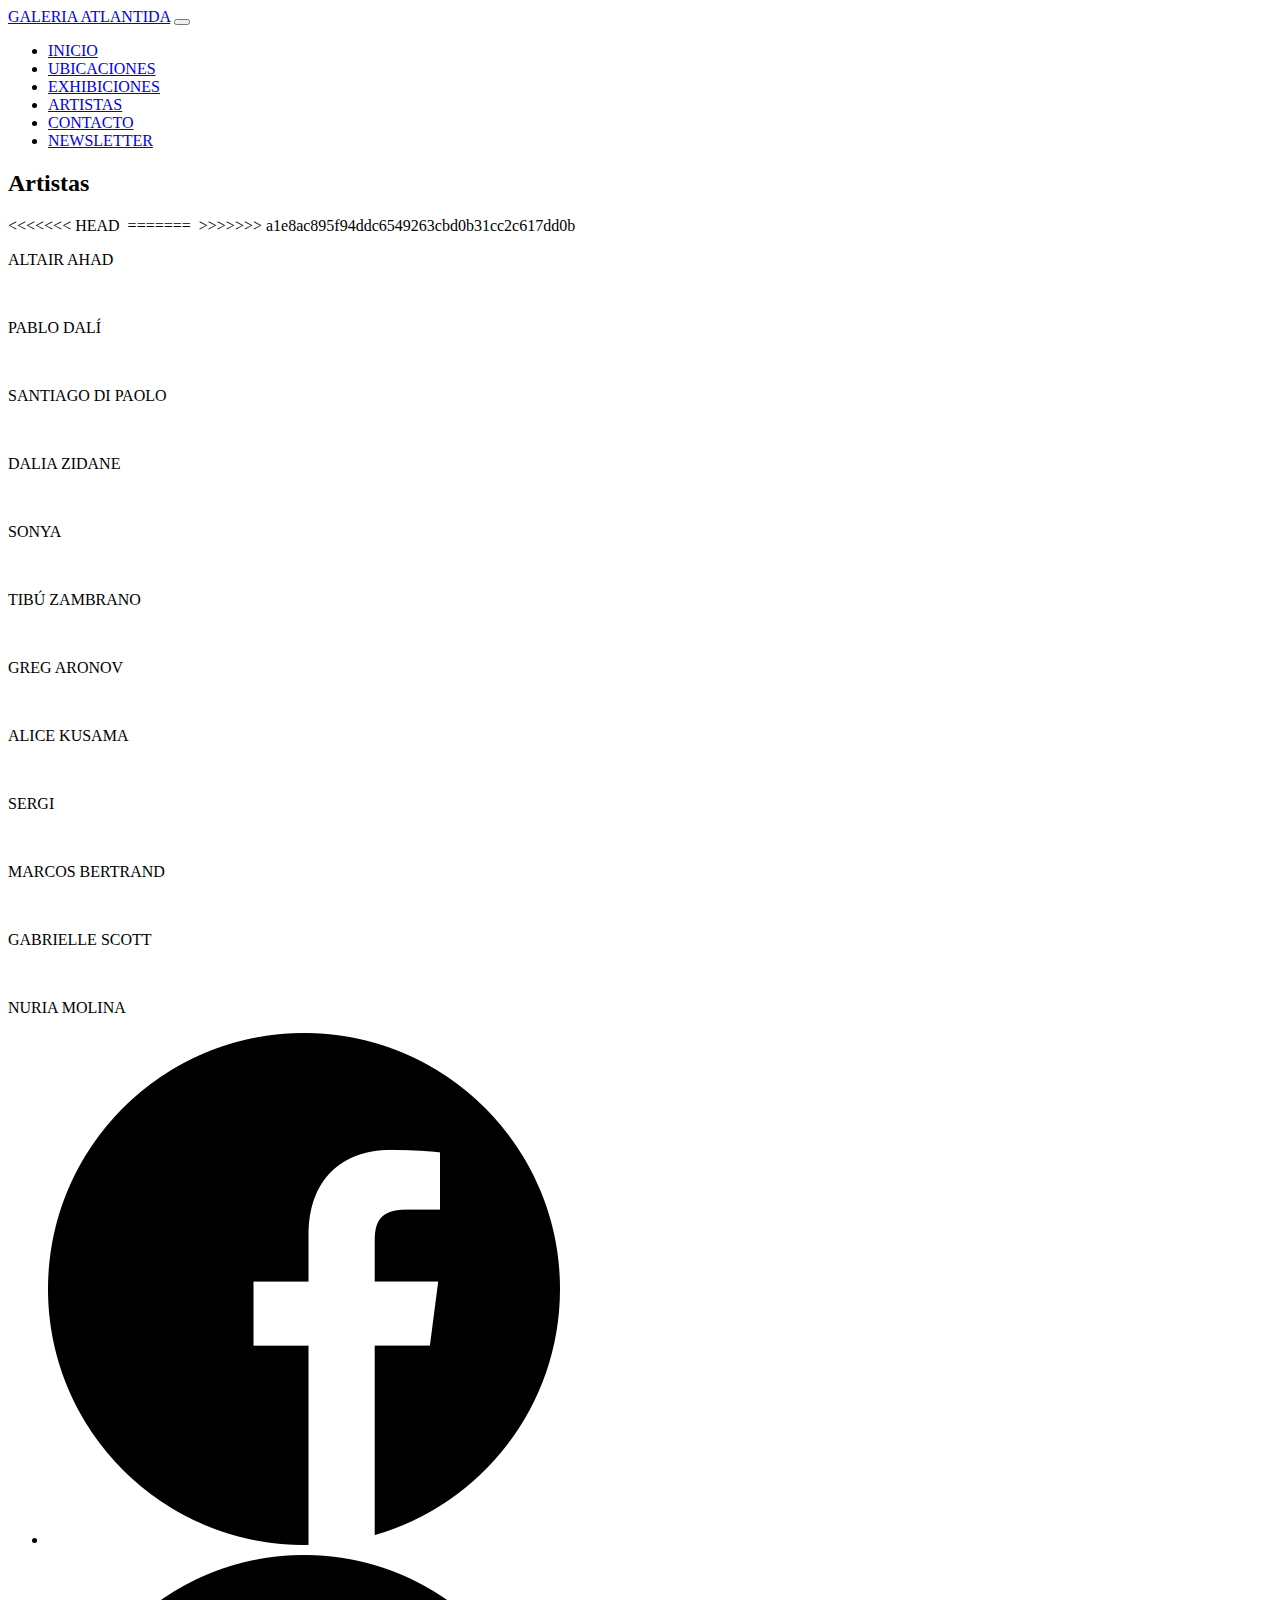
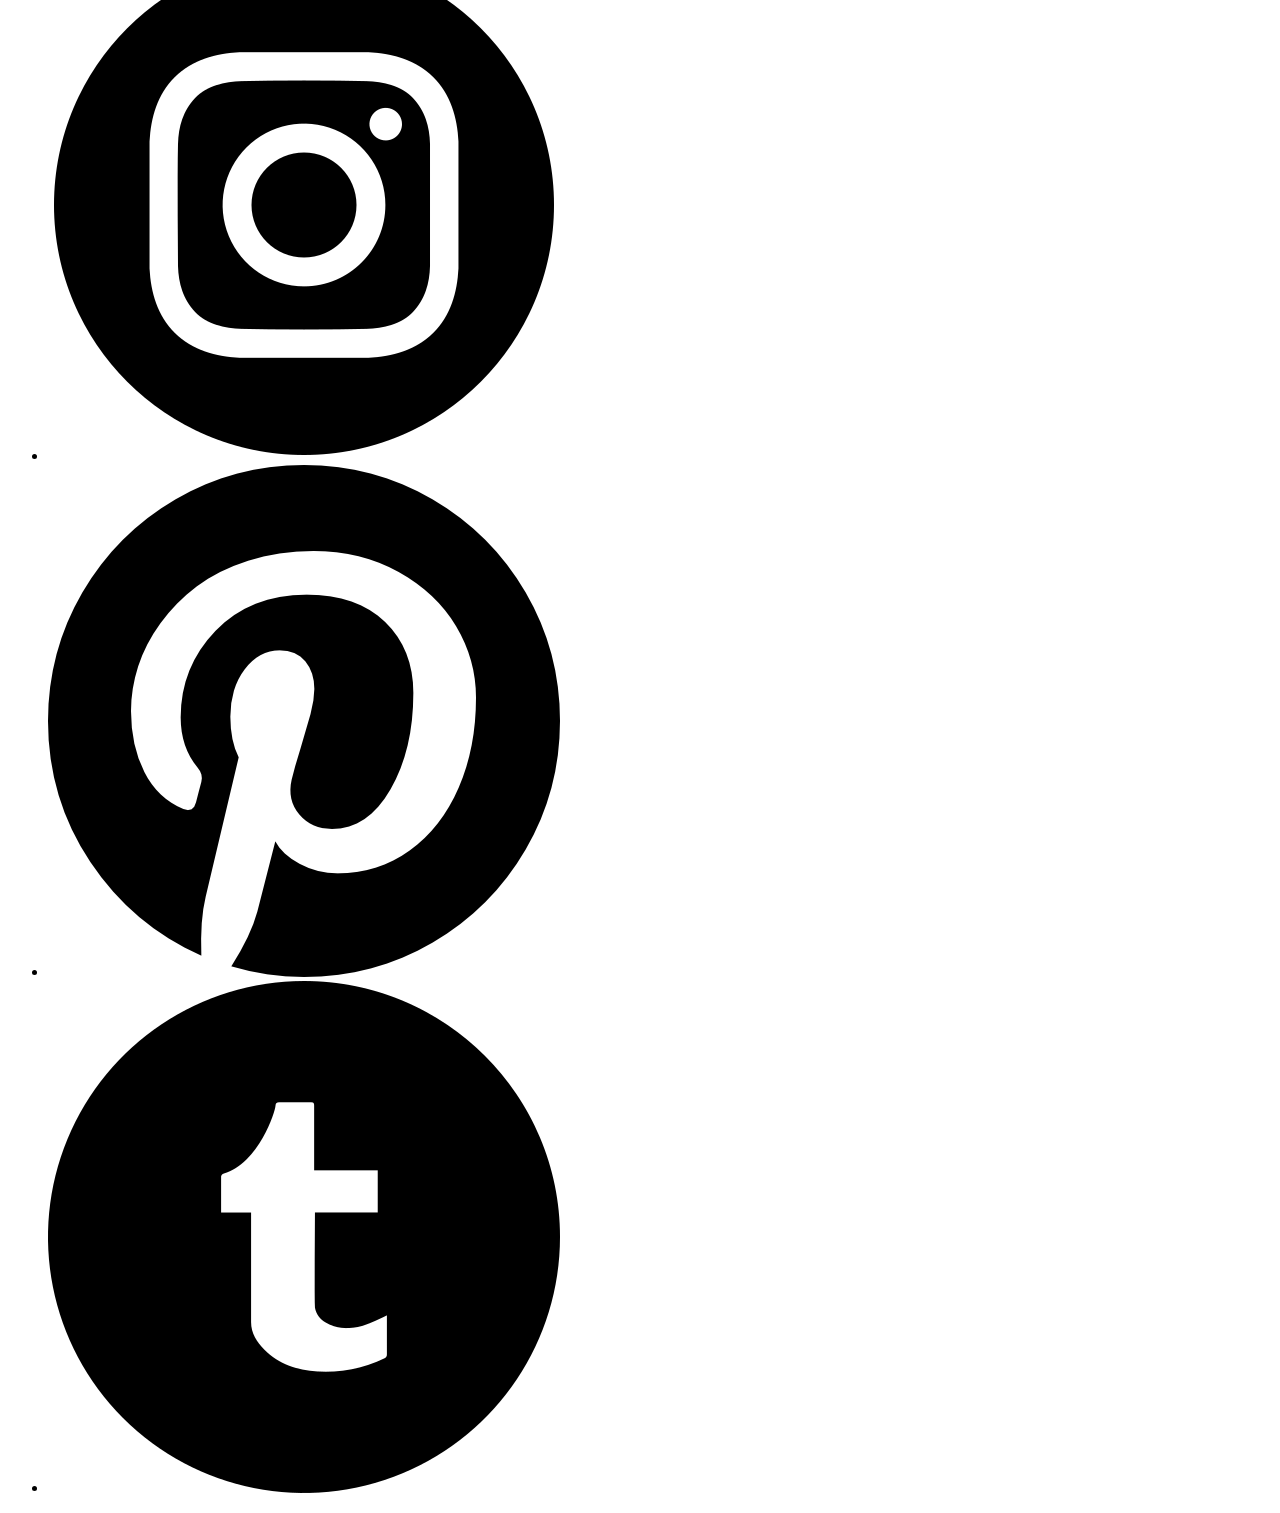
==== commit 8e8711e5: "Update Artistas.html" ====
--- a/pages/Artistas.html
+++ b/pages/Artistas.html
@@ -66,7 +66,7 @@
 <<<<<<< HEAD
                 <img src="../Assets/Img/arte-abstracto.jpg" alt="">
 =======
-                <img src="/assets/img/arte-abstracto.jpg" alt="">
+                <img src="../Assets/img/arte-abstracto.jpg" alt="">
 >>>>>>> a1e8ac895f94ddc6549263cbd0b31cc2c617dd0b
                 <p>ALTAIR AHAD</p>
             </div>
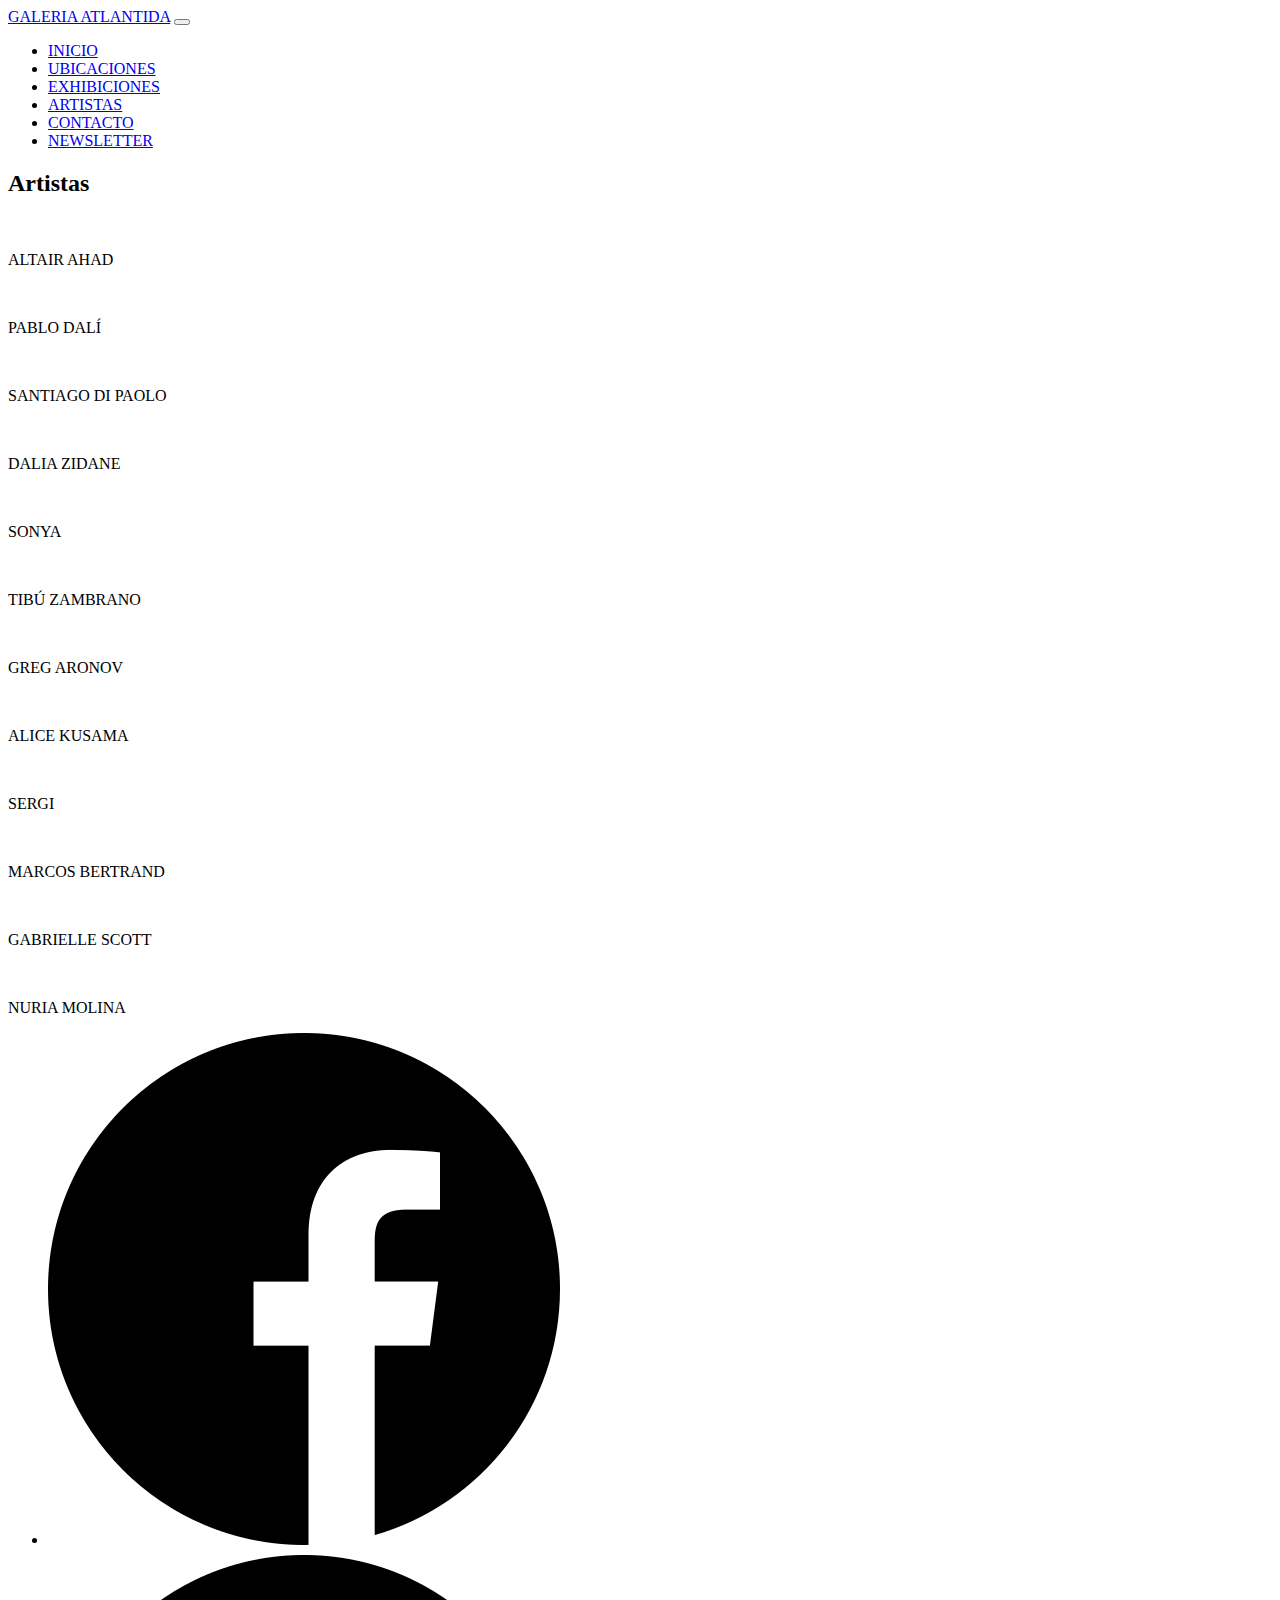
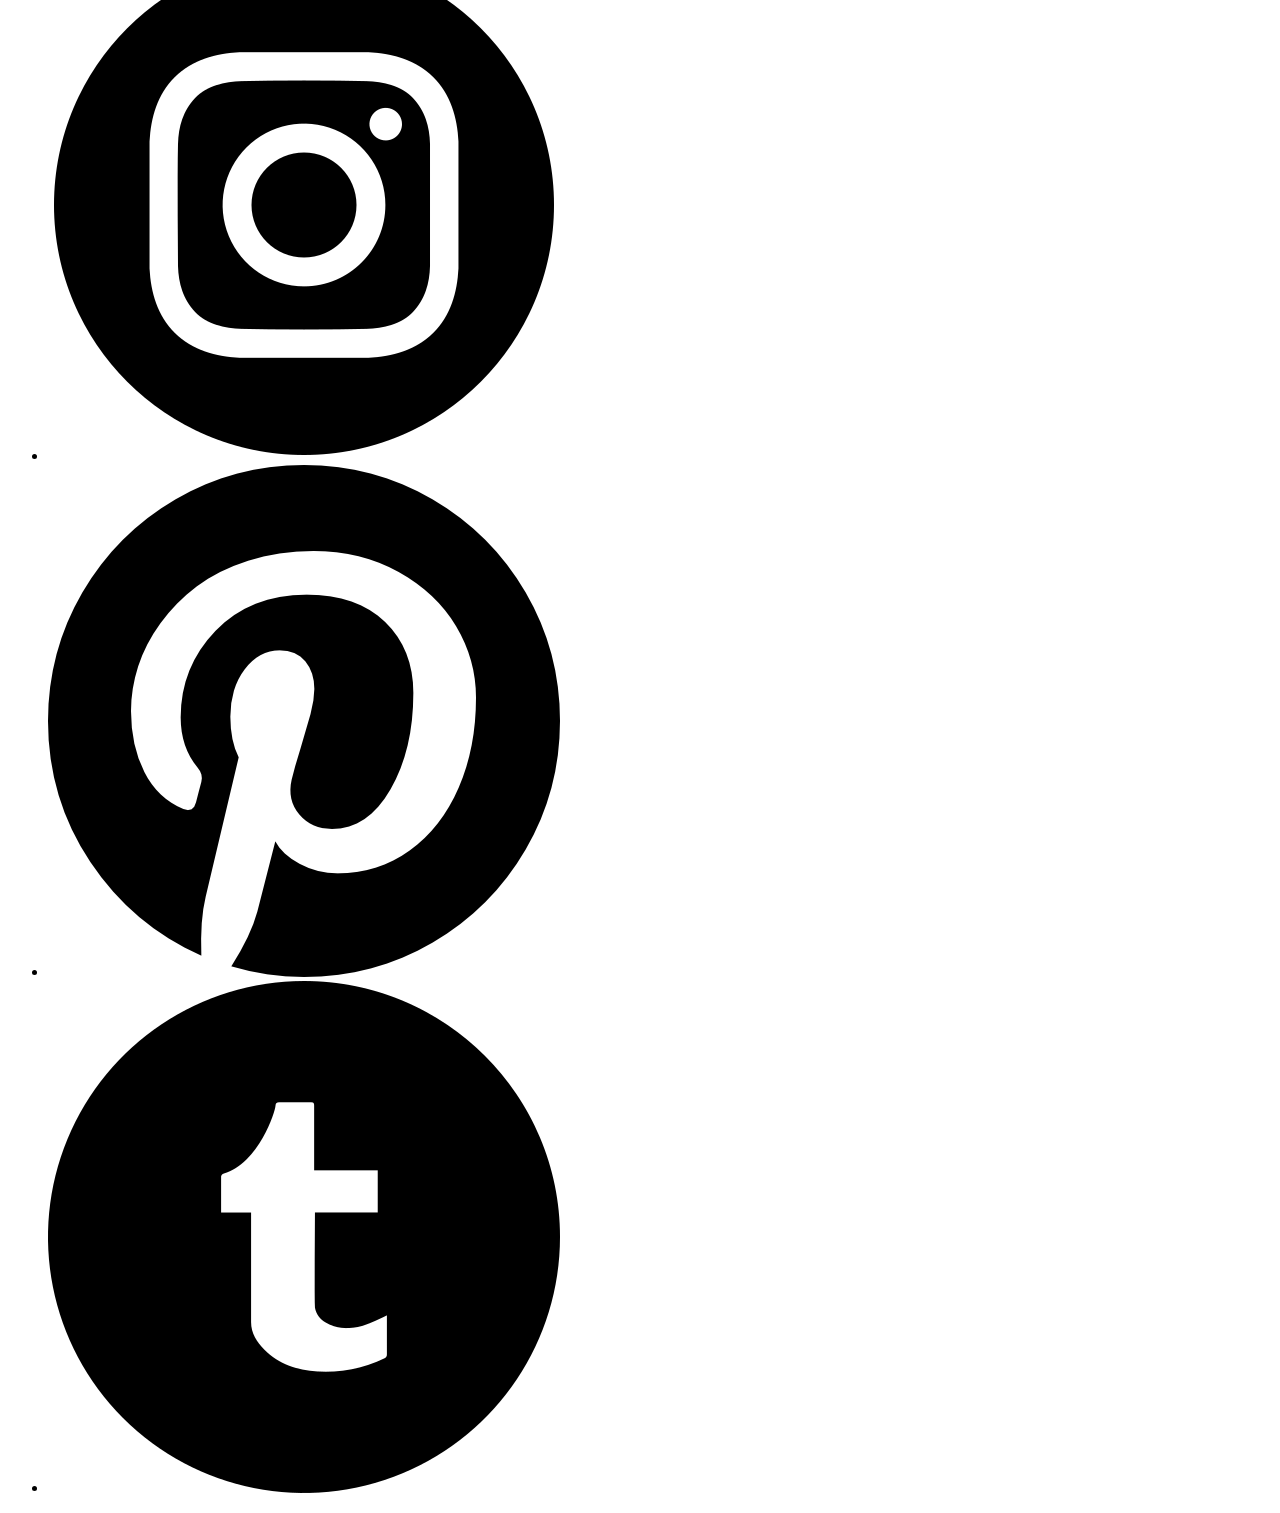
==== commit fd845c22: "repare un pull que me rompio la pagina de artistas" ====
--- a/pages/Artistas.html
+++ b/pages/Artistas.html
@@ -63,11 +63,7 @@
     <main class="">
         <div class="d-flex flex-wrap cards__art justify-content-center justify-content-around">
             <div class="card m-2" >
-<<<<<<< HEAD
                 <img src="../Assets/Img/arte-abstracto.jpg" alt="">
-=======
-                <img src="../Assets/img/arte-abstracto.jpg" alt="">
->>>>>>> a1e8ac895f94ddc6549263cbd0b31cc2c617dd0b
                 <p>ALTAIR AHAD</p>
             </div>
             <div class="card m-2">
